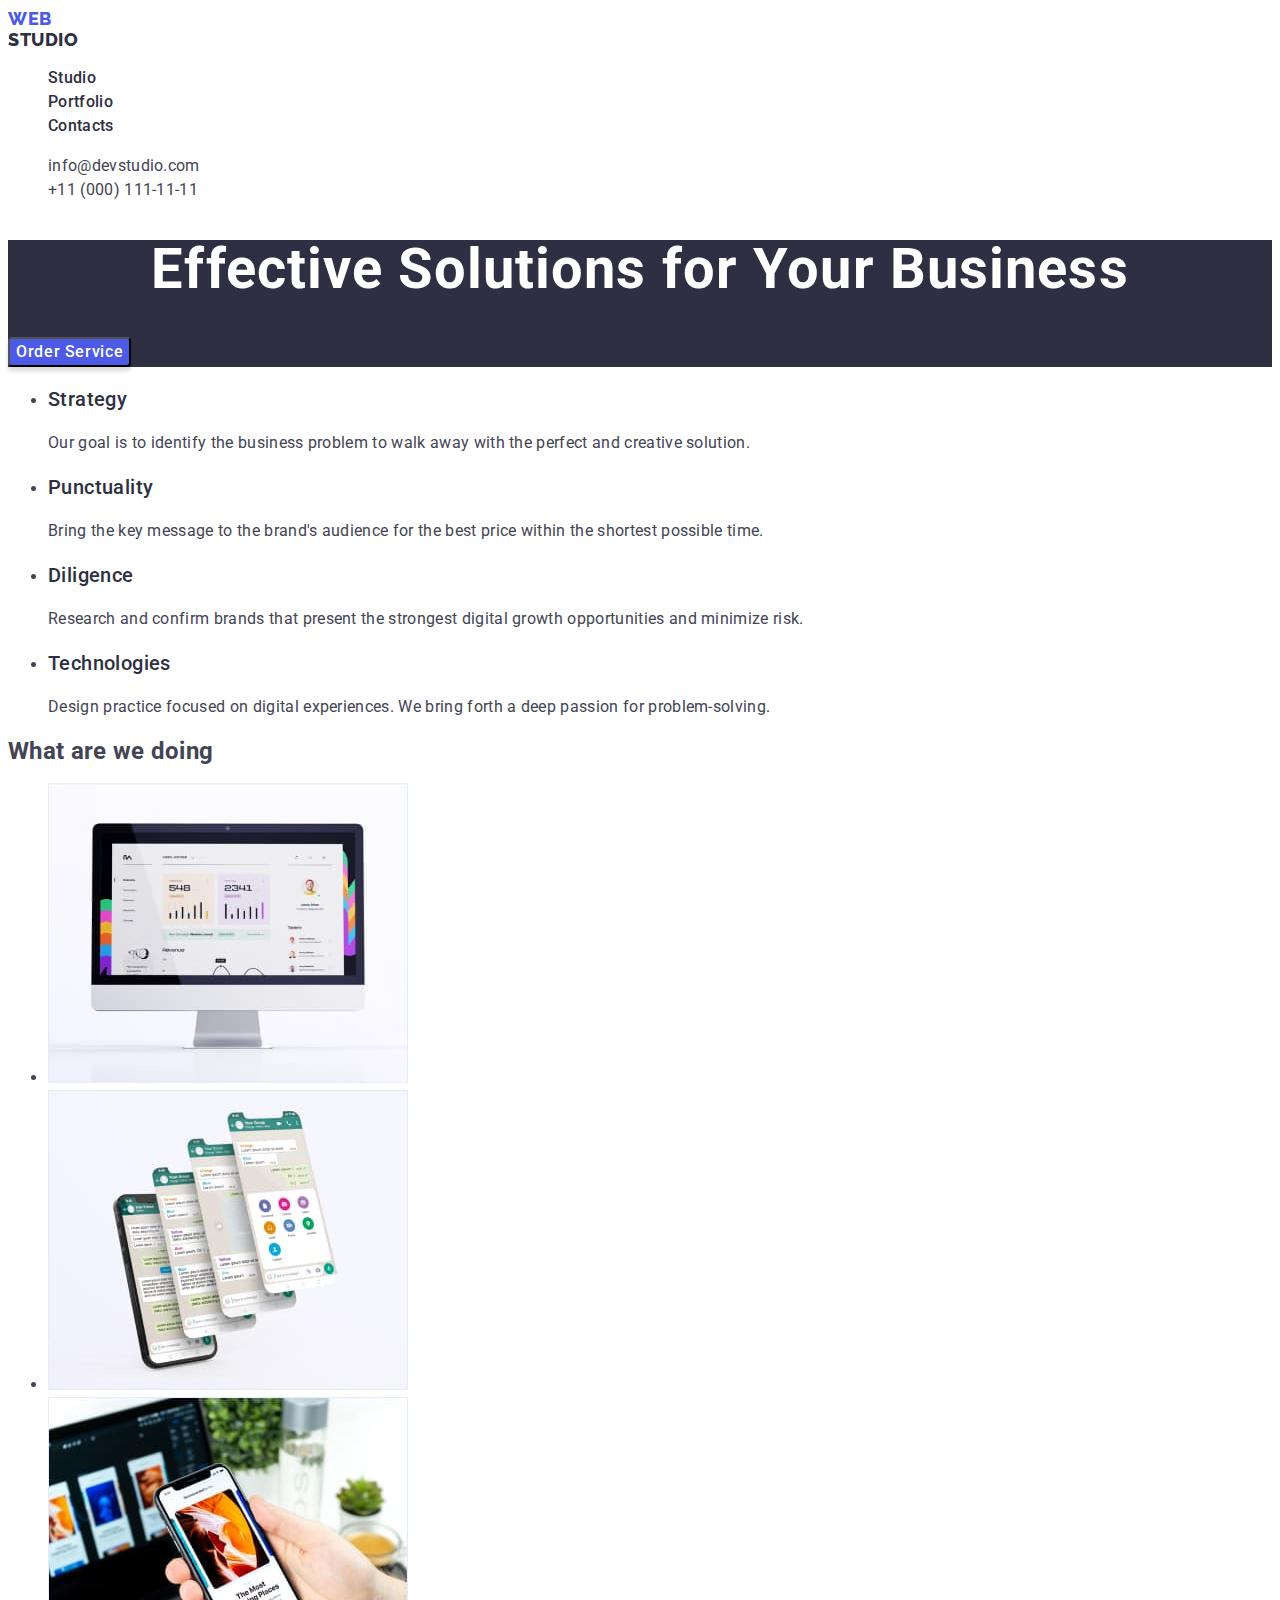
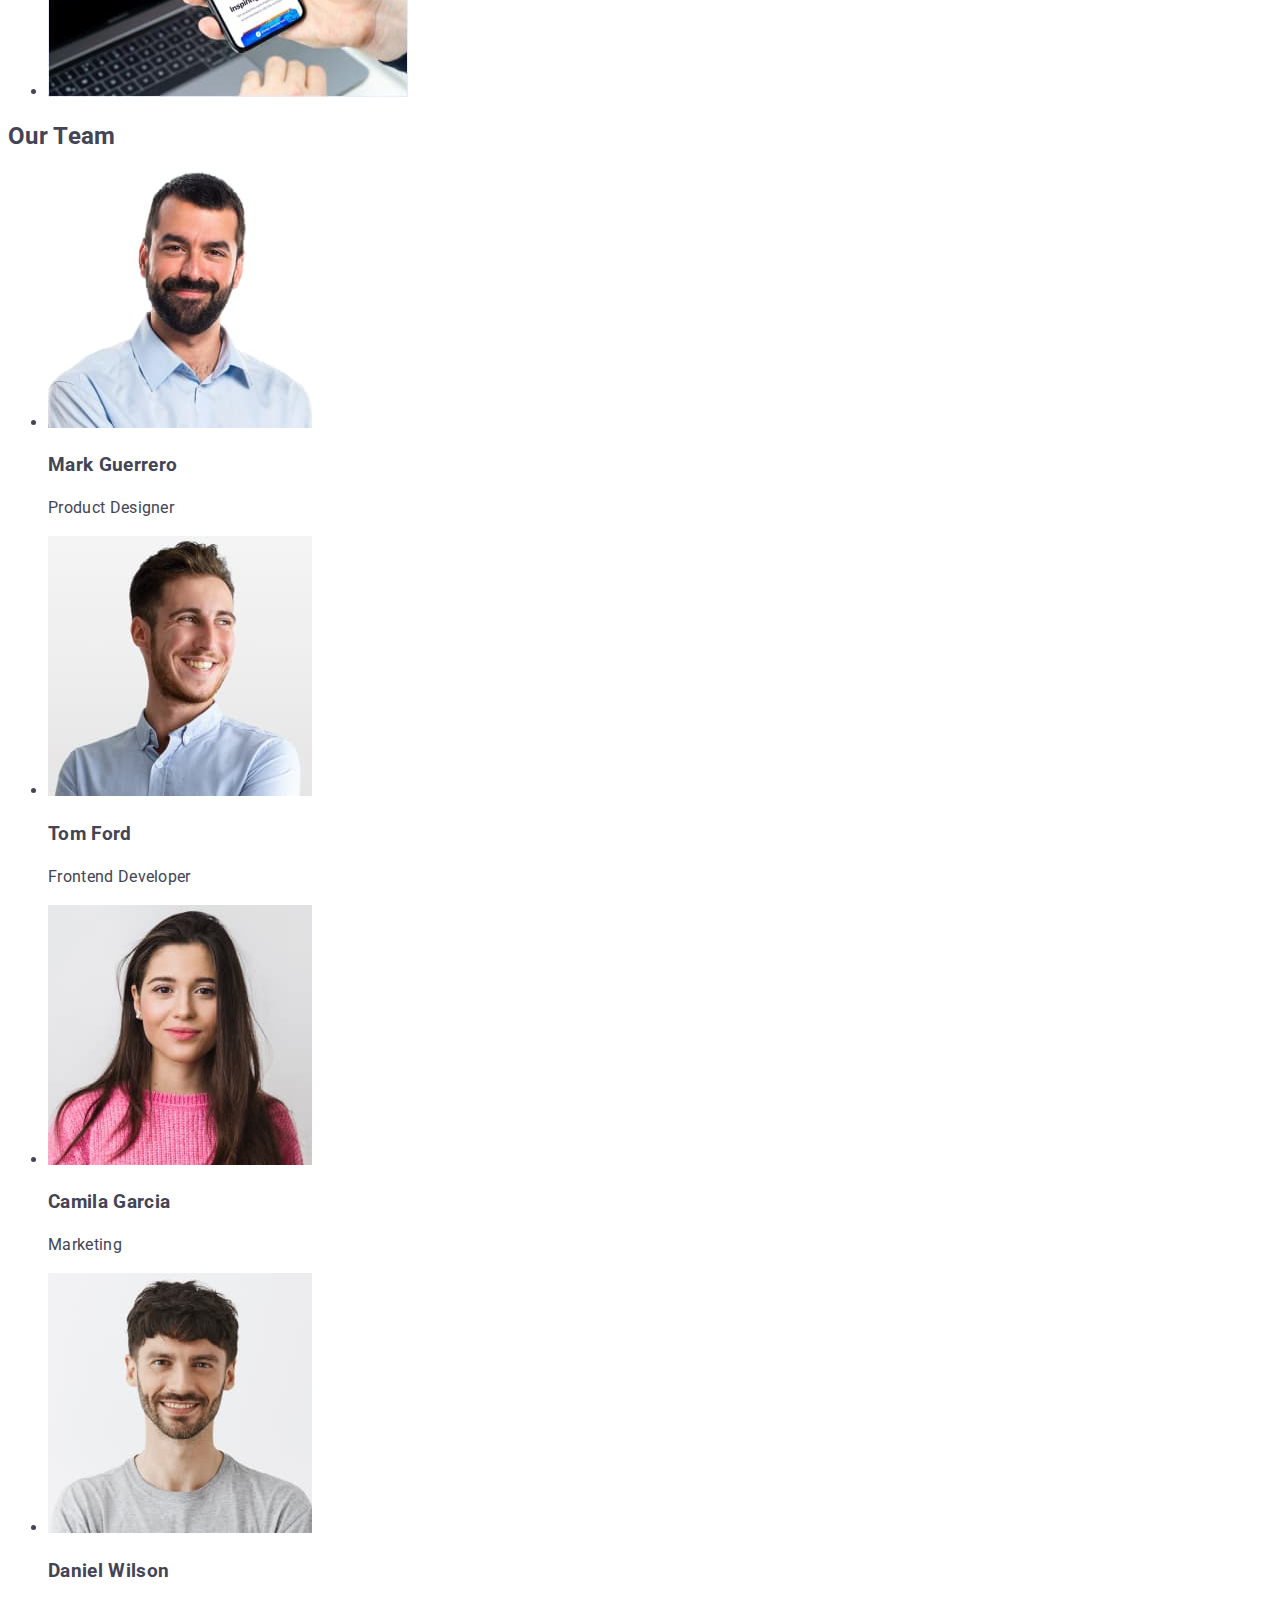
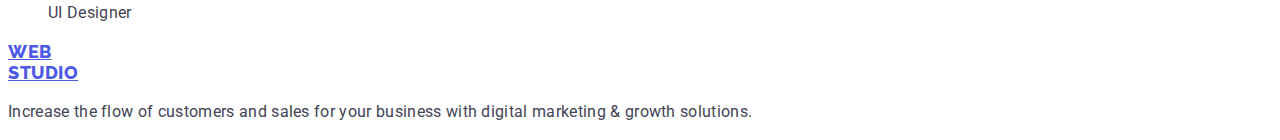
==== index.html @ eff8736c "add css" ====
<!DOCTYPE html>
<html lang="en">
  <head>
    <meta charset="UTF-8" />
    <meta http-equiv="X-UA-Compatible" content="IE=edge" />
    <meta name="viewport" content="width=device-width, initial-scale=1.0" />
    <link rel="preconnect" href="https://fonts.googleapis.com" />
    <link rel="preconnect" href="https://fonts.gstatic.com" crossorigin />
    <link rel="preconnect" href="https://fonts.googleapis.com" />
    <link rel="preconnect" href="https://fonts.gstatic.com" crossorigin />
    <link
      href="https://fonts.googleapis.com/css2?family=Raleway:wght@800&family=Roboto:wght@400;500;700;900&display=swap"
      rel="stylesheet"
    />
    <link rel="stylesheet" href="./css/styles.css" />
    <title>WebStudio</title>
  </head>

  <body>
    <header>
      <nav class="header-nav">
        <a class="header-logo-web link" href="./index.html"
          >Web<span class="header-logo-studio">Studio</span></a
        >

        <ul class="list">
          <li>
            <a class="header-nav-link current link" href="./index.html">Studio</a>
          </li>
          <li>
            <a class="header-nav-link link" href="./portfolio.html">Portfolio </a>
          </li>
          <li><a class="header-nav-link link" href="">Contacts </a></li>
        </ul>
      </nav>

      <address class="header-addres">
        <ul class="list">
          <li>
            <a class="header-addres-link link" href="mailto:info@devstudio.com"
              >info@devstudio.com</a
            >
          </li>

          <li>
            <a class="header-addres-link link" href="tel:+110001111111"
              >+11 (000) 111-11-11</a
            >
          </li>
        </ul>
      </address>
    </header>

    <main>
      <section class="hero list">
        <h1 class="hero-title">Effective Solutions for Your Business</h1>
        <button class="hero-button" type="button" name="show_more">
          Order Service
        </button>
      </section>

      <section class="main-features list">
        <h2 class="visually-hidden">Features</h2>
        <ul>
          <li>
            <h3 class="main-features-title">Strategy</h3>
            <p class="main-features-text">
              Our goal is to identify the business problem to walk away with the
              perfect and creative solution.
            </p>
          </li>

          <li>
            <h3 class="main-features-title">Punctuality</h3>
            <p class="main-features-text">
              Bring the key message to the brand's audience for the best price
              within the shortest possible time.
            </p>
          </li>

          <li>
            <h3 class="main-features-title">Diligence</h3>
            <p class="main-features-text">
              Research and confirm brands that present the strongest digital
              growth opportunities and minimize risk.
            </p>
          </li>

          <li>
            <h3 class="main-features-title">Technologies</h3>
            <p class="main-features-text">
              Design practice focused on digital experiences. We bring forth a
              deep passion for problem-solving.
            </p>
          </li>
        </ul>
      </section>

      <section class="main-what list">
        <h2 class="teg-pades">What are we doing</h2>
        <ul>
          <li>
            <img
              src="./images/desktop.jpg"
              alt="Correct display of the site on the computer"
              width="360"
              height="300"
            />
          </li>

          <li>
            <img
              src="./images/mobile.jpg"
              alt="Correct display of the site on a mobile device"
              width="360"
              height="300"
            />
          </li>

          <li>
            <img
              src="./images/desktop-mobile.jpg"
              alt="Interaction of a computer with a mobile device"
              width="360"
              height="300"
            />
          </li>
        </ul>
      </section>

      <section class="main-team list">
        <h2 class="teg-pages">Our Team</h2>
        <ul>
          <li>
            <img
              src="./images/mark-guerrero.jpg"
              alt="photo by Mark Guerrero"
              width="264"
              height="260"
            />
            <h3 class="main-team-title">Mark Guerrero</h3>
            <p>Product Designer</p>
          </li>

          <li>
            <img
              src="./images/tom-ford.jpg"
              alt="photo by Tom Ford"
              width="264"
              height="260"
            />
            <h3 class="main-team-title">Tom Ford</h3>
            <p>Frontend Developer</p>
          </li>

          <li>
            <img
              src="./images/camila-garcia.jpg"
              alt="photo by Camila Garcia"
              width="264"
              height="260"
            />
            <h3 class="main-team-title">Camila Garcia</h3>
            <p>Marketing</p>
          </li>

          <li>
            <img
              src="./images/daniel-wilson.jpg"
              alt="photo by Daniel Wilson"
              width="264"
              height="260"
            />
            <h3 class="main-team-title">Daniel Wilson</h3>
            <p>UI Designer</p>
          </li>
        </ul>
      </section>
    </main>

    <footer class="footer">
      <a class="footer-logo-web" href="./index.html"
        >Web<span class="footer-logo-studio">Studio</span></a
      >

      <p class="footer-text">
        Increase the flow of customers and sales for your business with digital
        marketing & growth solutions.
      </p>
    </footer>
  </body>
</html>
---- css/styles.css ----
:root {
  --primary-Brand: #4d5ae5;
  --pressed-state: #404bbf;
  --dark: #2e2f42;
  --success: #31d0aa;
  --text: #434455;
  --subtle-Text: #8e8f99;
  --accent: #e7e9fc;
  --light: #f4f4fd;
  --white-background: #ffffff;
  --modal-background: #fcfcfc;

  --primary-font: "Roboto", sans-serif;
  --secondary-font: "Raleway", sans-serif;
}

body {
  color: var(--text, #434455);
  background-color: var(--white-background);

  font-size: 16px;
  font-family: var(--primary-font);
  font-style: normal;
  font-weight: 400;
  line-height: 24px;
  letter-spacing: 0.32px;
}

.visually-hidden {
  position: absolute;
  white-space: nowrap;
  width: 1px;
  height: 1px;
  overflow: hidden;
  border: 0;
  padding: 0;
  clip: rect(0 0 0 0);
  clip-path: inset(50%);
  margin: -1px;
}

.header-logo-web,
.footer-logo-web {
  display: flex;
  width: 44px;
  flex-direction: column;
  justify-content: center;

  color: var(--primary-Brand, #4d5ae5);
  font-size: 18px;
  font-family: var(--secondary-font);
  font-style: normal;
  font-weight: 800;
  line-height: 1.17;
  letter-spacing: 0.54px;
  text-transform: uppercase;
}

.link {
  text-decoration: none;
}

.list {
  list-style: none;
  /* color: var(--dark, #2e2f42); */
}

/* .current {
  font-weight: 500;
  color: var(--dark);
} */

.header-logo-studio {
  /* display: flex; */
  width: 71px;
  /* flex-direction: column; */
  /* justify-content: center; */

  color: var(--dark, #2e2f42);
  /* font-size: 18px; */
  /* font-family: Raleway; */
  /* font-style: normal; */
  /* font-weight: 800; */
  /* line-height: 21px; */
  /* letter-spacing: 0.54px; */
  /* text-transform: uppercase; */
}

.header-nav-link {
  color: var(--dark, #2e2f42);
  font-weight: 500;
}

.link:hover,
.link:focus,
.hero-button:hover {
  color: var(--pressed-state, #404bbf);
}

.hero-button:hover,
.hero-button:focus {
  background-color: #404BBF;
}

.header-addres-link {
  font-style: normal;
  color: var(--text, #434455);
}

.hero {
  background: var(--dark, #2e2f42);
}

.hero-title {
  /* display: flex;
  width: 496px;
  flex-direction: column;
  flex-shrink: 0; */
  color: var(--white-background, #fff);
  /* text-align: center; */
  font-size: 56px;
  /* font-family: Roboto; */
  font-style: normal;
  font-weight: 700;
  line-height: 1.07;
  letter-spacing: 0.02em;
  text-align: center;
}

.hero-button {
  border-radius: 4px;
  background: var(--primary-Brand, #4d5ae5);
  box-shadow: 0px 4px 4px 0px rgba(0, 0, 0, 0.15);
  font-family: var(--primary-font);
  font-weight: 500;
  font-size: 16px;
  line-height: 1.5;
  letter-spacing: 0.04em;
  color: var(--white-background);
  background-color: var(--primary-Brand, #4D5AE5);
  cursor: pointer;
}

.main-features-title {
  font-weight: 500;
  font-size: 20px;
  line-height: 1.2;
  letter-spacing: 0.02em;
  color: var(--dark, #2e2f42);
}

.main-team{
  text-transform: capitalize;
}
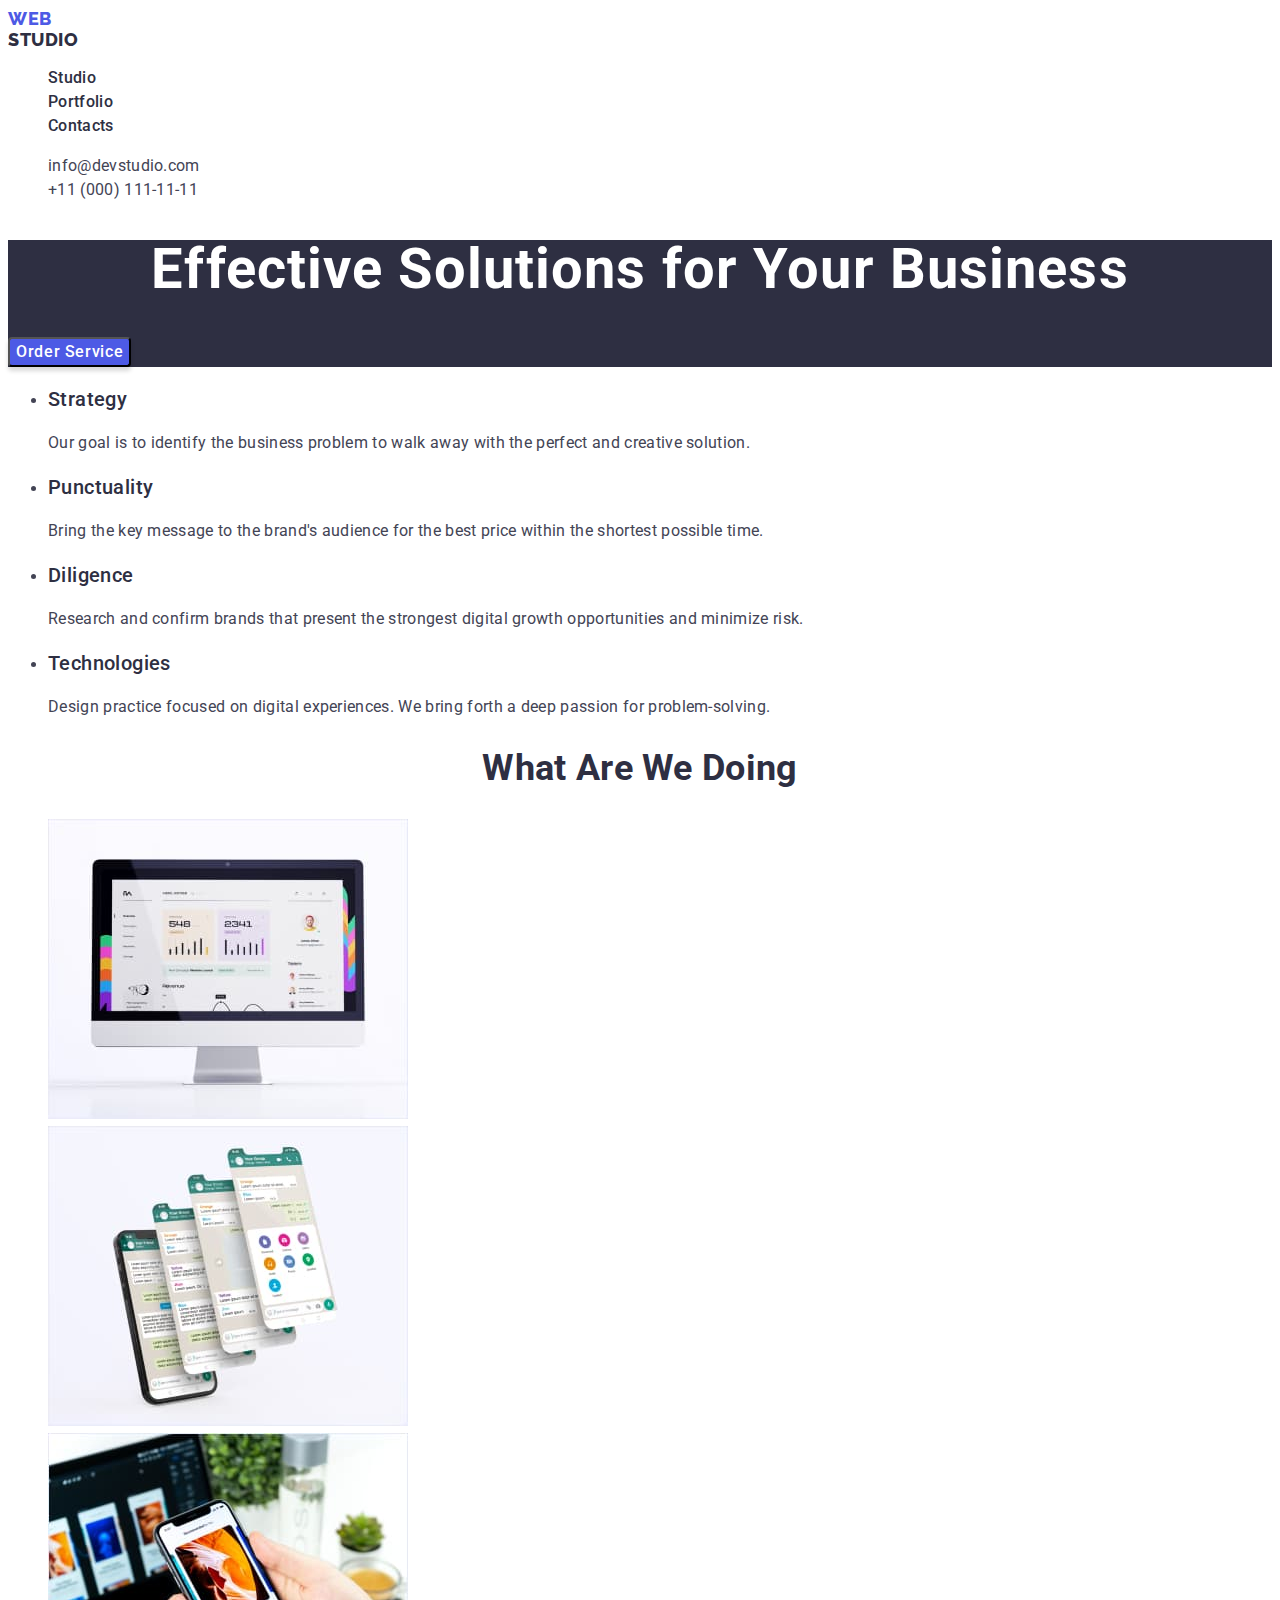
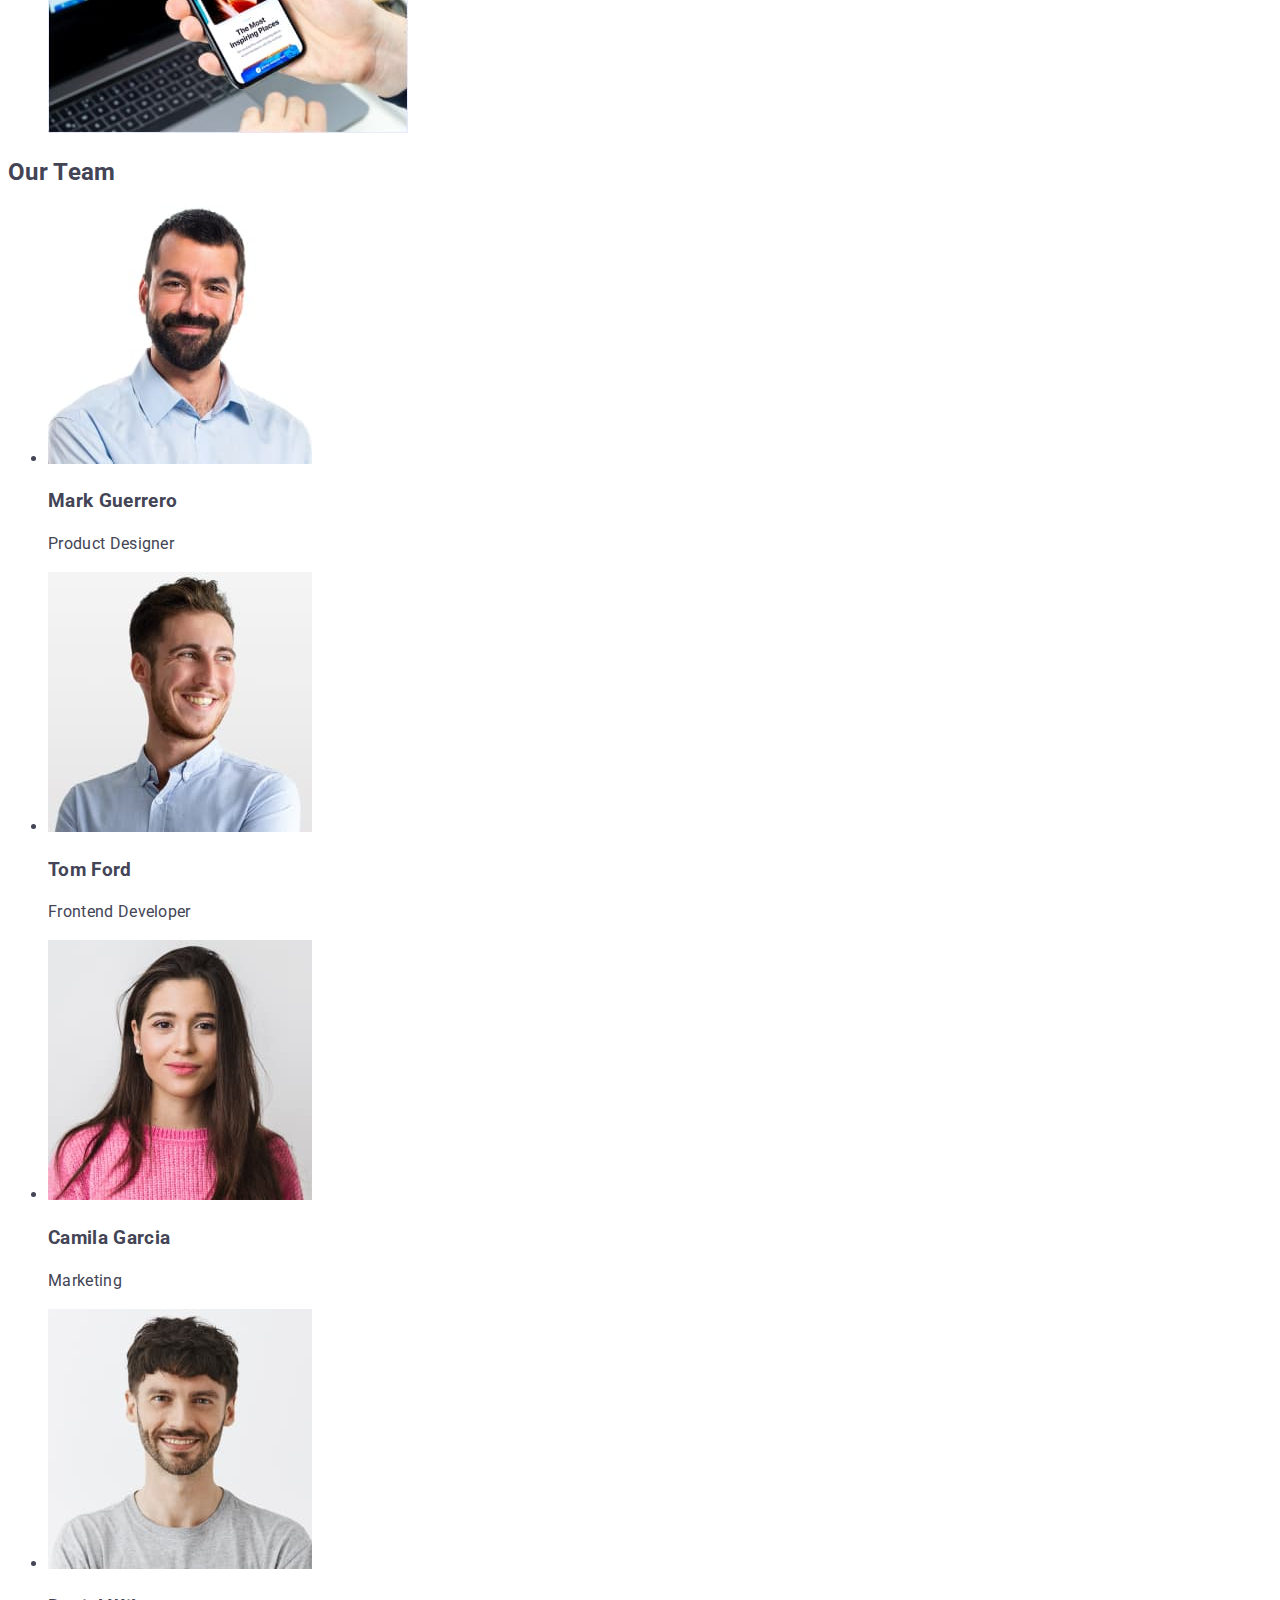
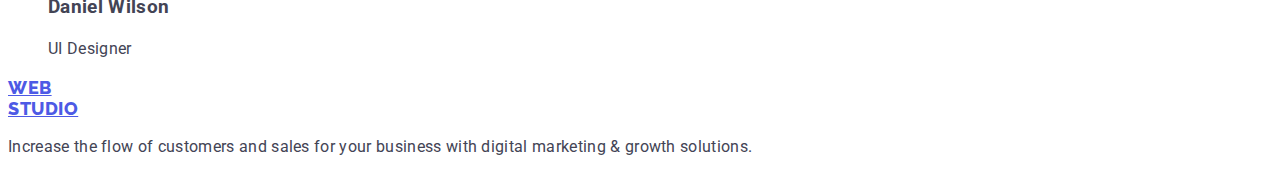
==== commit 9d085de2: "add css v.1" ====
--- a/index.html
+++ b/index.html
@@ -97,8 +97,8 @@
       </section>
 
       <section class="main-what list">
-        <h2 class="teg-pades">What are we doing</h2>
-        <ul>
+        <h2 class="main-what-teg-pades">What are we doing</h2>
+        <ul class="list">
           <li>
             <img
               src="./images/desktop.jpg"
--- a/css/styles.css
+++ b/css/styles.css
@@ -99,7 +99,7 @@
 
 .hero-button:hover,
 .hero-button:focus {
-  background-color: #404BBF;
+  background-color: #404bbf;
 }
 
 .header-addres-link {
@@ -137,7 +137,7 @@
   line-height: 1.5;
   letter-spacing: 0.04em;
   color: var(--white-background);
-  background-color: var(--primary-Brand, #4D5AE5);
+  background-color: var(--primary-Brand, #4d5ae5);
   cursor: pointer;
 }
 
@@ -149,6 +149,14 @@
   color: var(--dark, #2e2f42);
 }
 
-.main-team{
+.main-team {
   text-transform: capitalize;
-}+}
+
+.main-what-teg-pades {
+  font-size: 36px;
+  line-height: 1.11;
+  text-align: center;
+  text-transform: capitalize;
+  color: var(--dark, #2e2f42);
+}
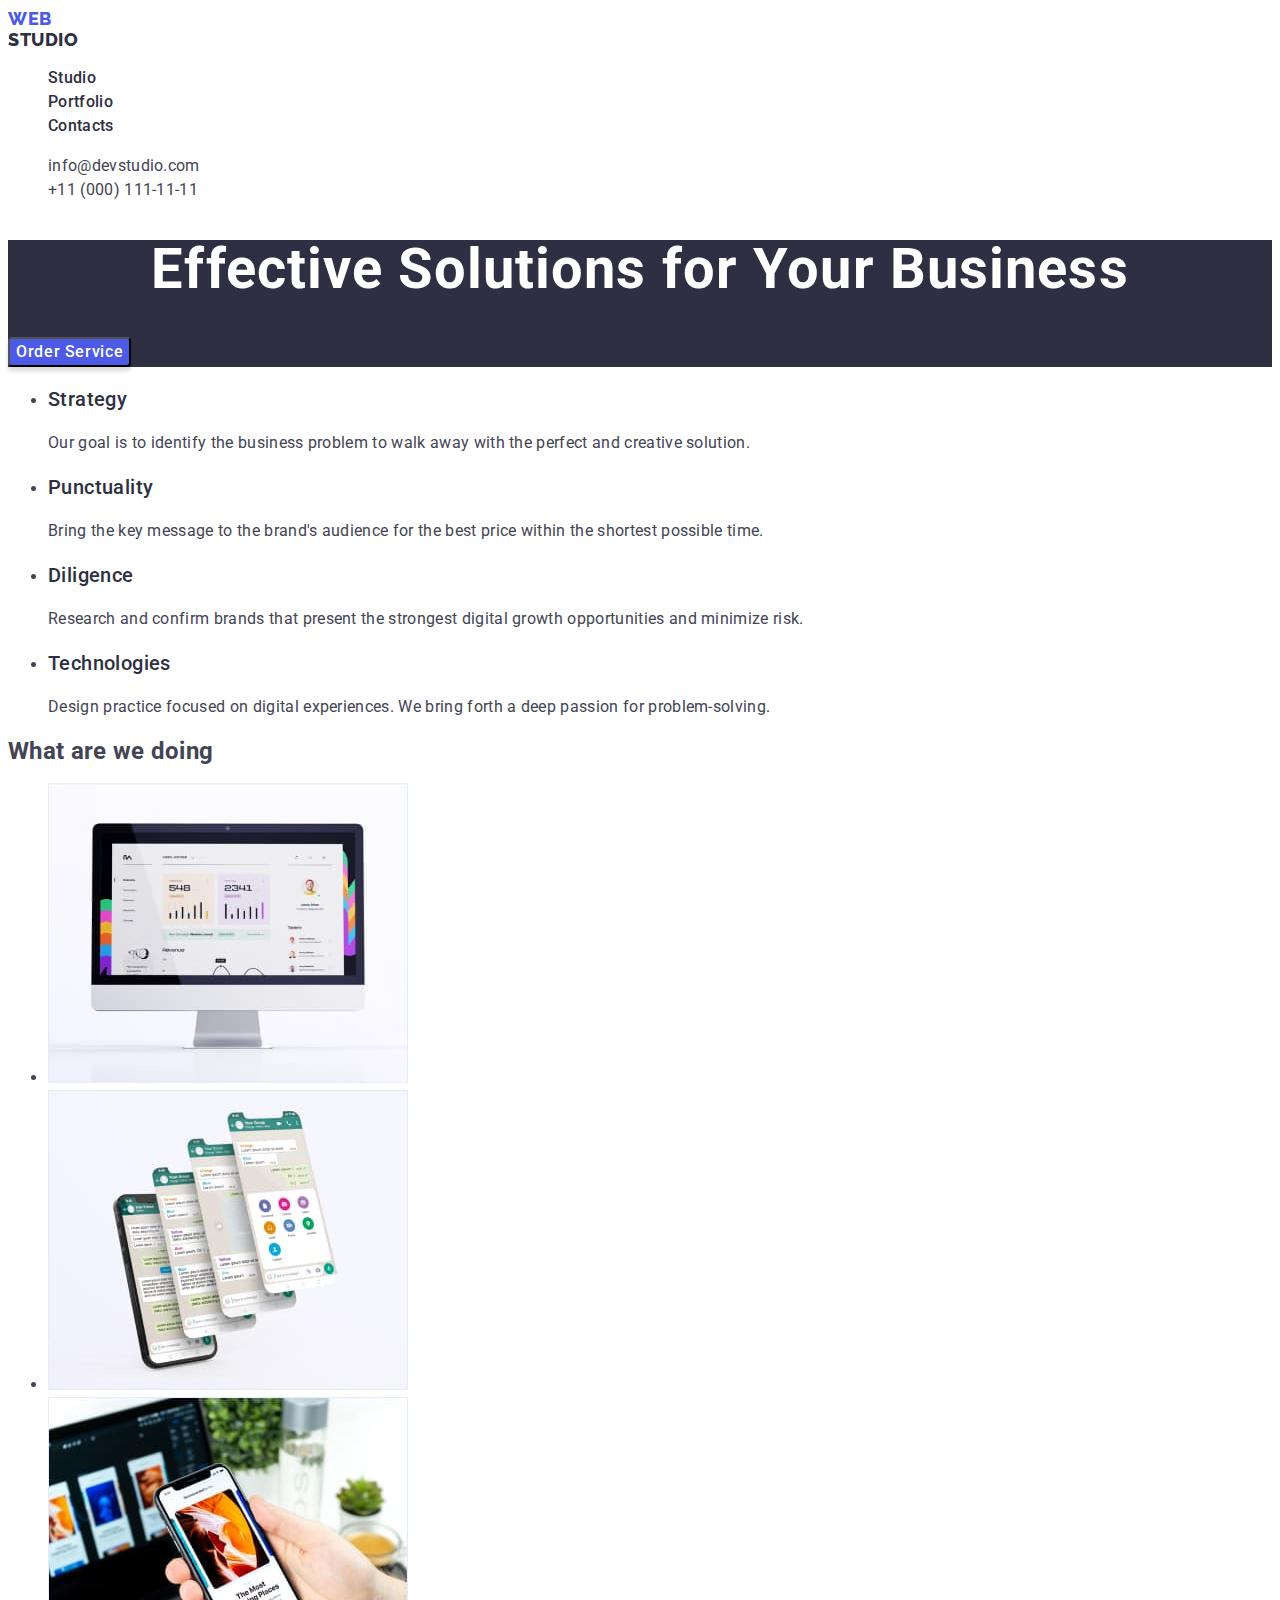
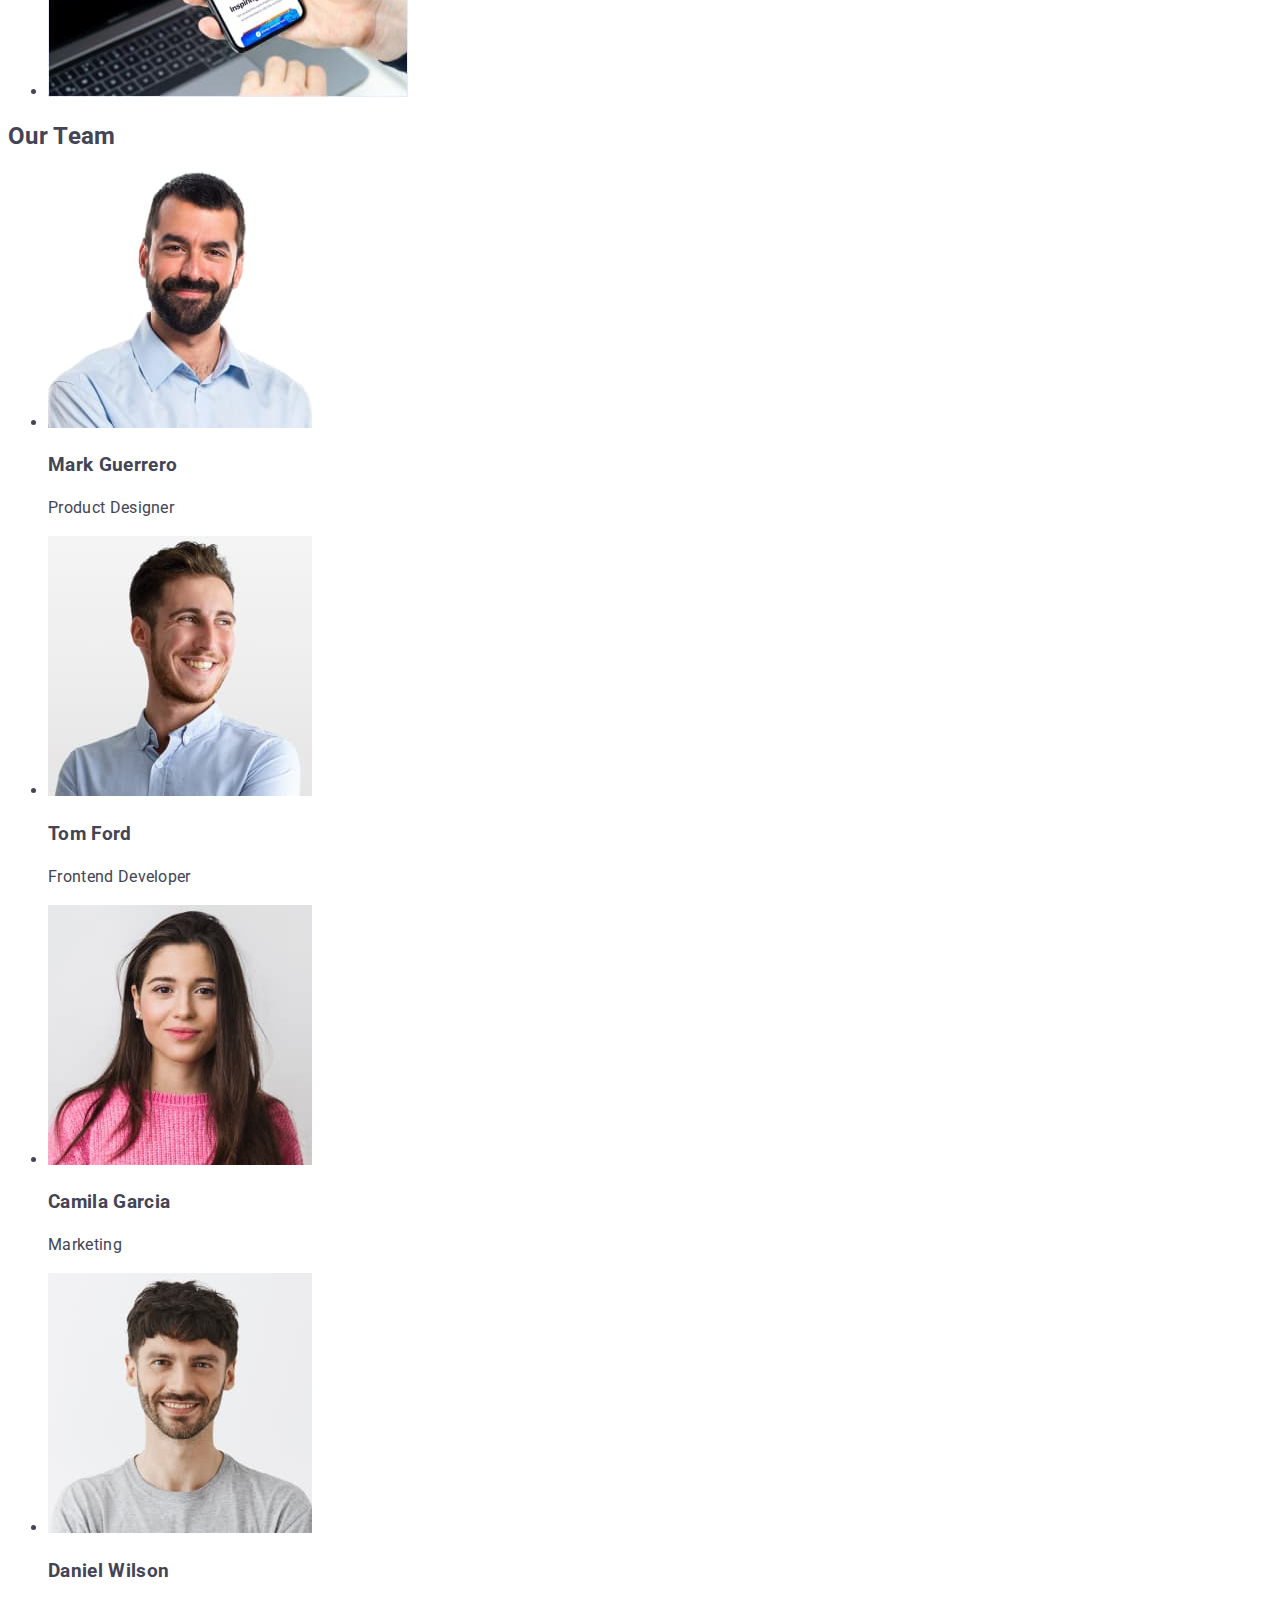
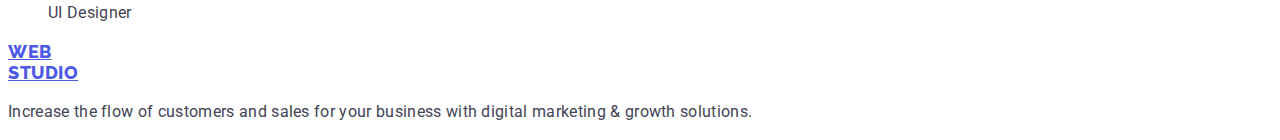
==== commit 578f5d3e: "edit css" ====
--- a/index.html
+++ b/index.html
@@ -97,8 +97,8 @@
       </section>
 
       <section class="main-what list">
-        <h2 class="main-what-teg-pades">What are we doing</h2>
-        <ul class="list">
+        <h2 class="teg-pades">What are we doing</h2>
+        <ul>
           <li>
             <img
               src="./images/desktop.jpg"
@@ -129,7 +129,7 @@
       </section>
 
       <section class="main-team list">
-        <h2 class="teg-pages">Our Team</h2>
+        <h2>Our Team</h2>
         <ul>
           <li>
             <img
--- a/css/styles.css
+++ b/css/styles.css
@@ -153,10 +153,10 @@
   text-transform: capitalize;
 }
 
-.main-what-teg-pades {
+/* .main-what-teg-pades {
   font-size: 36px;
   line-height: 1.11;
   text-align: center;
   text-transform: capitalize;
   color: var(--dark, #2e2f42);
-}
+} */
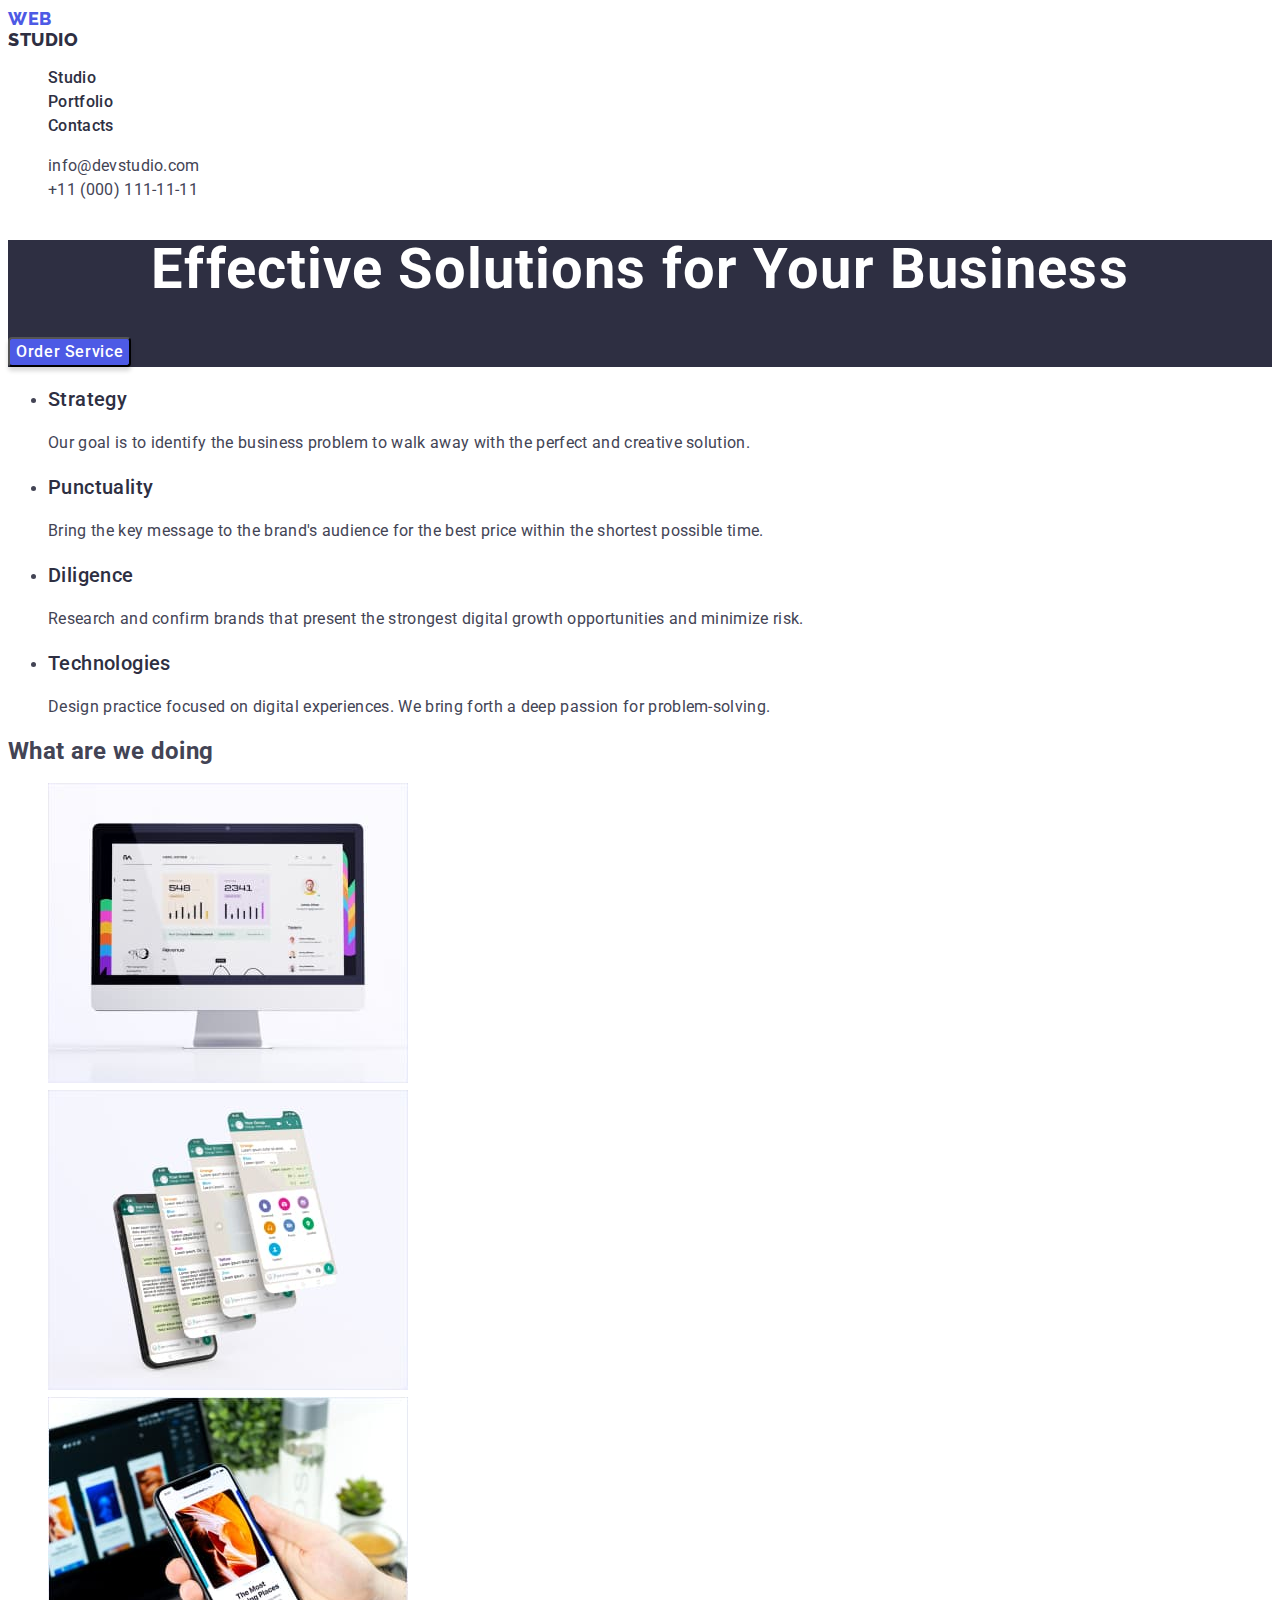
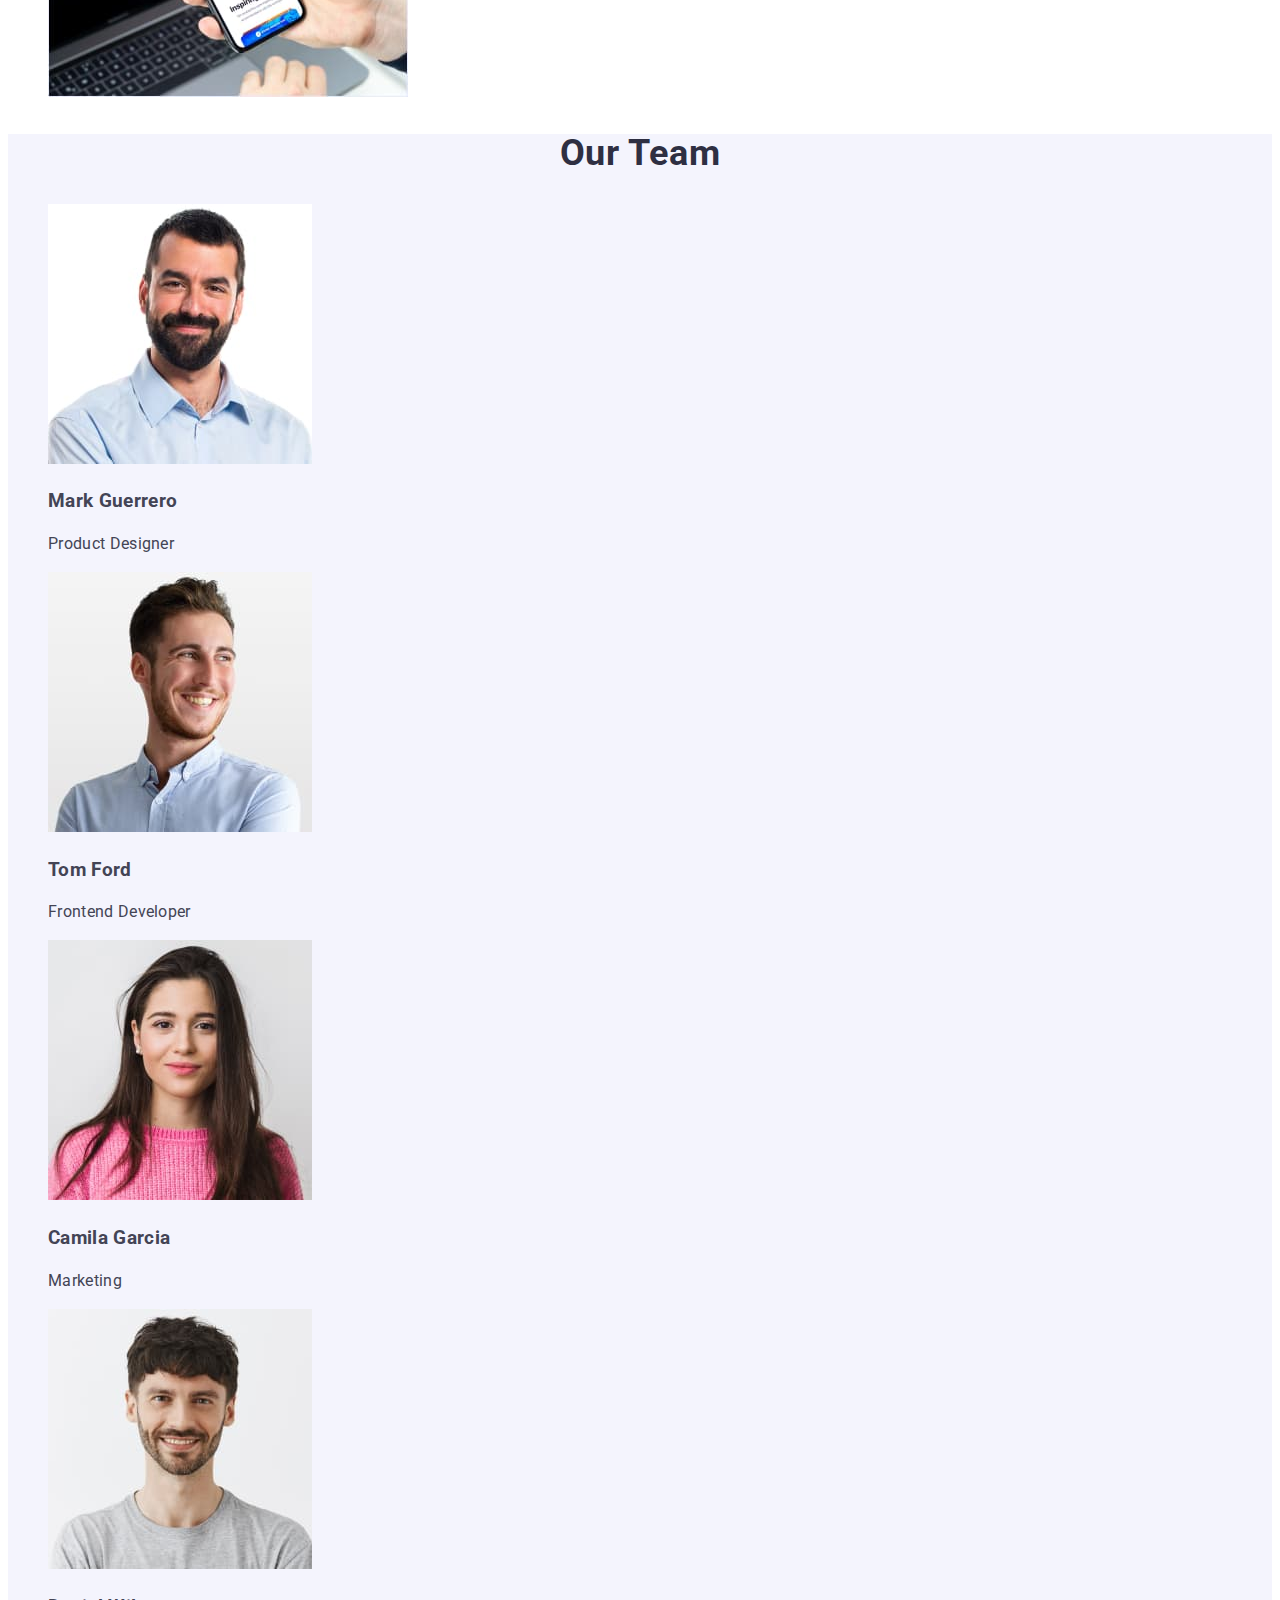
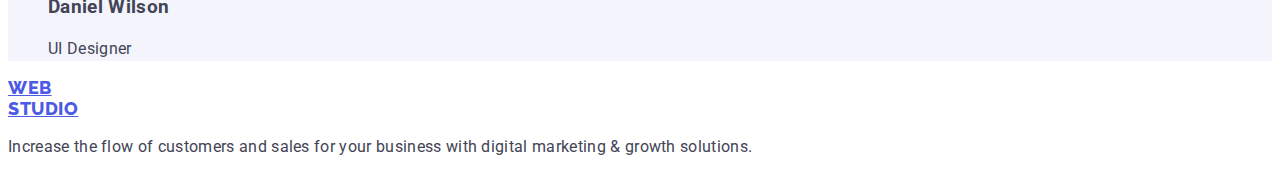
==== commit 2e260c5c: "add css" ====
--- a/index.html
+++ b/index.html
@@ -98,7 +98,7 @@
 
       <section class="main-what list">
         <h2 class="teg-pades">What are we doing</h2>
-        <ul>
+        <ul class="list">
           <li>
             <img
               src="./images/desktop.jpg"
@@ -129,8 +129,8 @@
       </section>
 
       <section class="main-team list">
-        <h2>Our Team</h2>
-        <ul>
+        <h2 class="main-team-pages">Our Team</h2>
+        <ul class="list">
           <li>
             <img
               src="./images/mark-guerrero.jpg"
--- a/css/styles.css
+++ b/css/styles.css
@@ -151,12 +151,13 @@
 
 .main-team {
   text-transform: capitalize;
-}
+  background-color: var(--light ,#F4F4FD);
+} 
 
-/* .main-what-teg-pades {
+.main-team-pages {
   font-size: 36px;
   line-height: 1.11;
   text-align: center;
-  text-transform: capitalize;
-  color: var(--dark, #2e2f42);
-} */
+  letter-spacing: 0.02em;
+  color: var(--dark , #2e2f42);
+}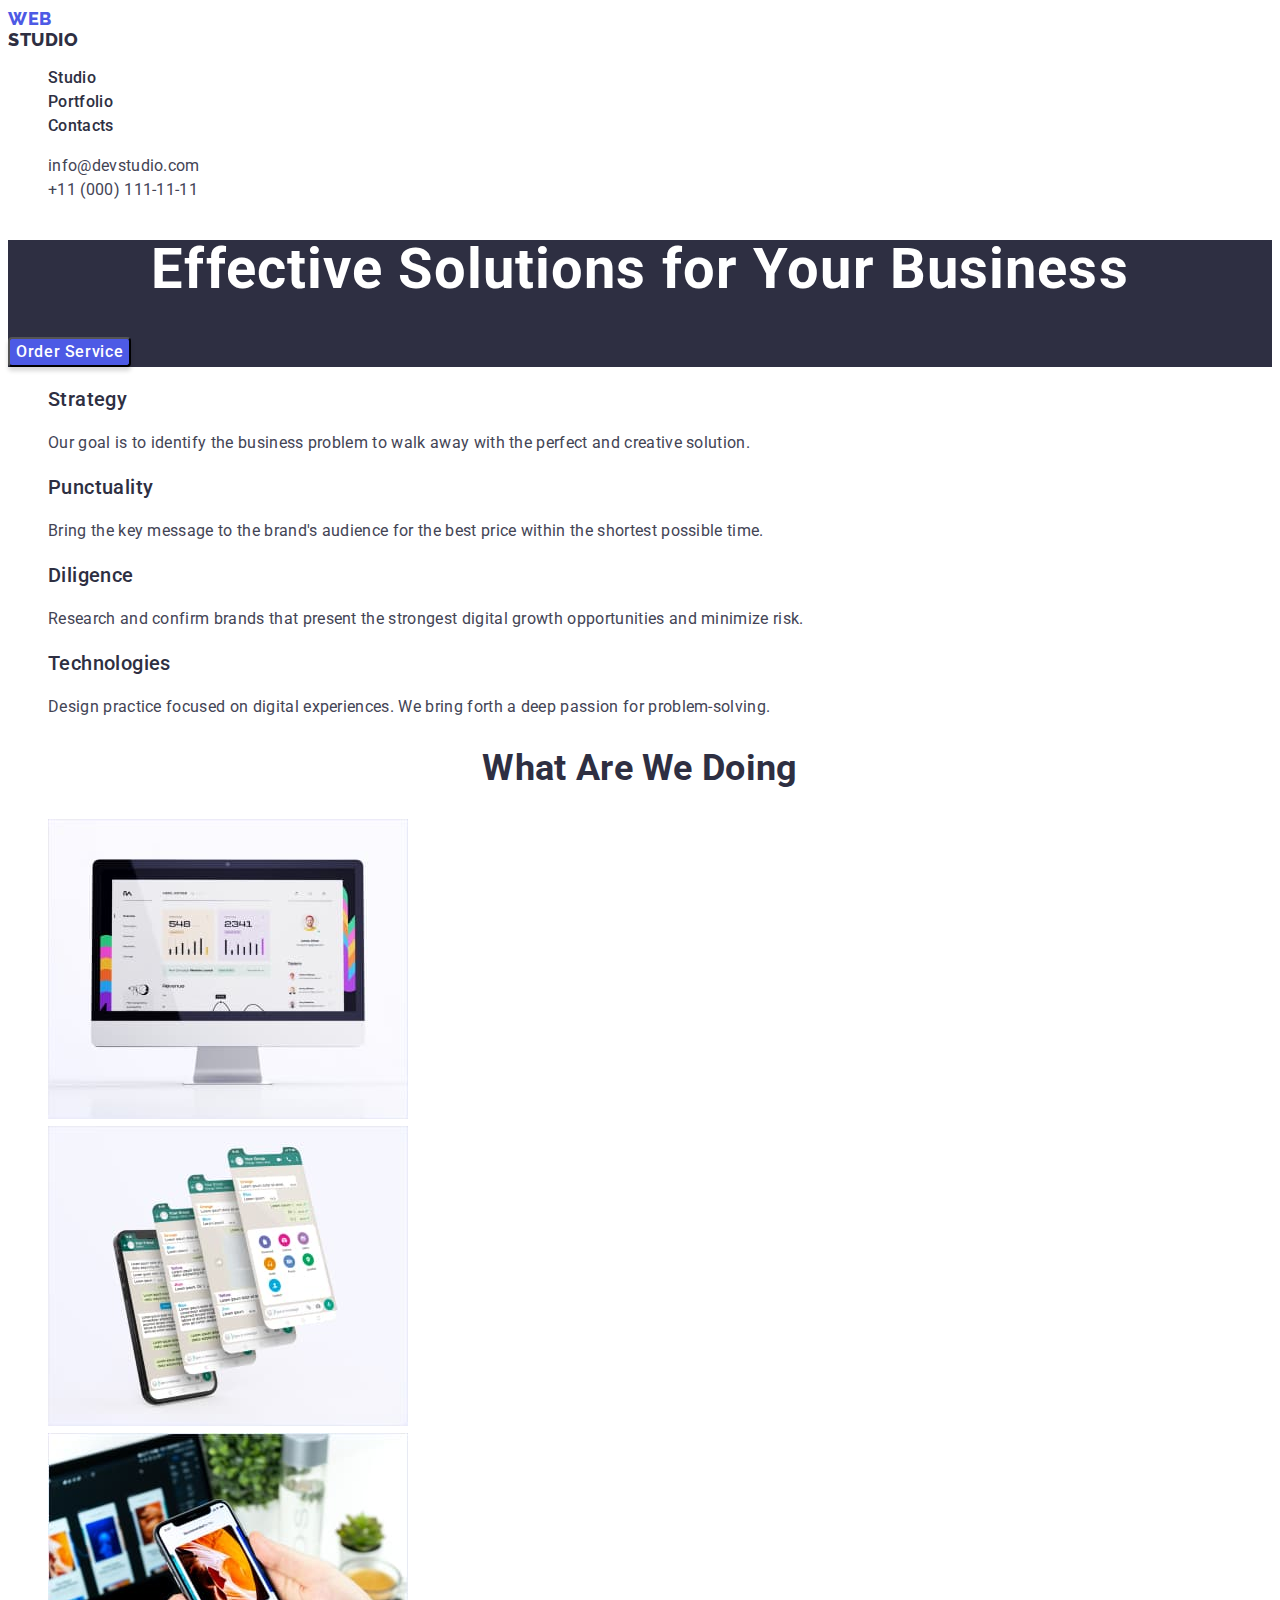
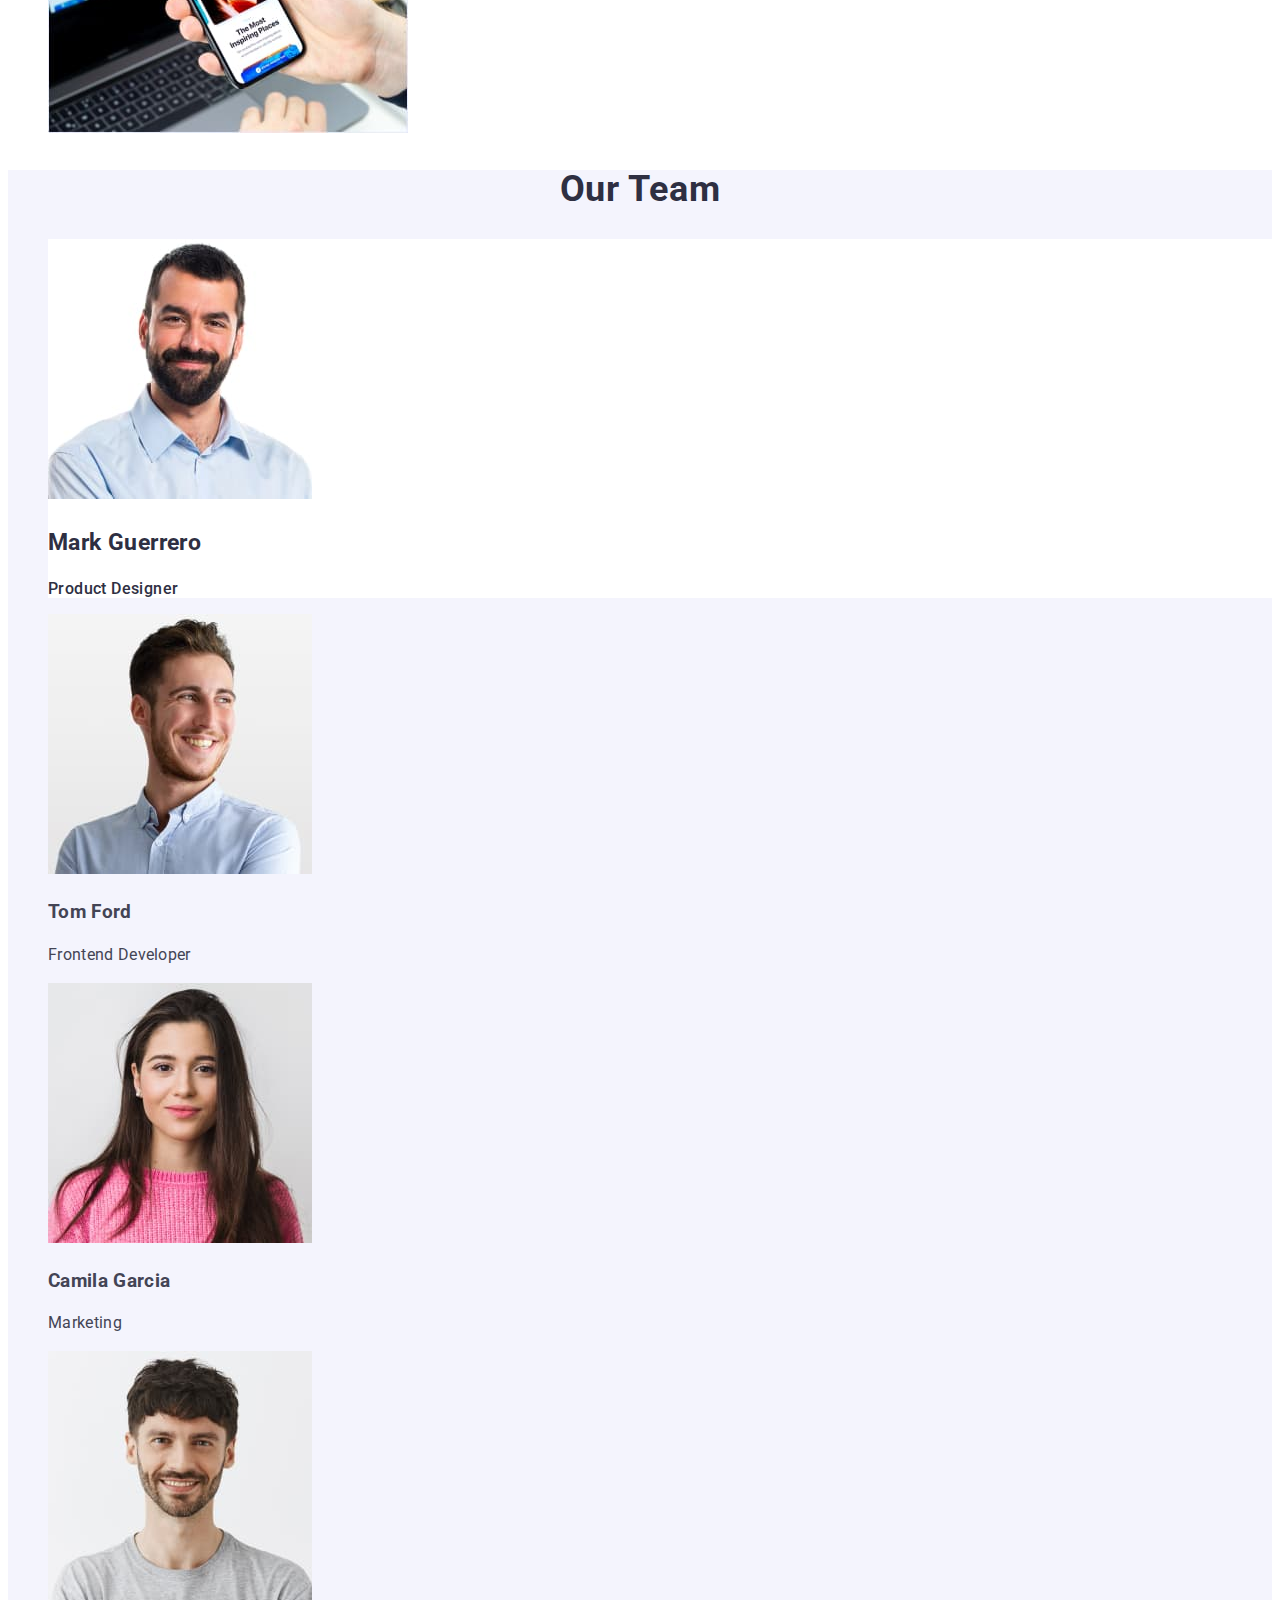
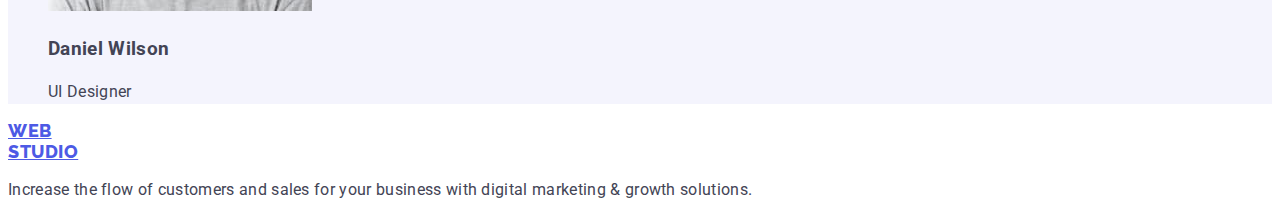
==== commit 99d9a7a3: "add css for index.html" ====
--- a/index.html
+++ b/index.html
@@ -61,7 +61,7 @@
 
       <section class="main-features list">
         <h2 class="visually-hidden">Features</h2>
-        <ul>
+        <ul class="list">
           <li>
             <h3 class="main-features-title">Strategy</h3>
             <p class="main-features-text">
@@ -97,7 +97,7 @@
       </section>
 
       <section class="main-what list">
-        <h2 class="teg-pades">What are we doing</h2>
+        <h2 class="main-teg-pades">What are we doing</h2>
         <ul class="list">
           <li>
             <img
@@ -131,7 +131,7 @@
       <section class="main-team list">
         <h2 class="main-team-pages">Our Team</h2>
         <ul class="list">
-          <li>
+          <li class="main-team-photo">
             <img
               src="./images/mark-guerrero.jpg"
               alt="photo by Mark Guerrero"
@@ -139,7 +139,7 @@
               height="260"
             />
             <h3 class="main-team-title">Mark Guerrero</h3>
-            <p>Product Designer</p>
+            <p class="main-team-text">Product Designer</p>
           </li>
 
           <li>
--- a/css/styles.css
+++ b/css/styles.css
@@ -149,6 +149,14 @@
   color: var(--dark, #2e2f42);
 }
 
+.main-teg-pades {
+  font-size: 36px;
+  line-height: 1.11;
+  text-align: center;
+  text-transform: capitalize;
+  color: var(--dark , #2e2f42);
+}
+
 .main-team {
   text-transform: capitalize;
   background-color: var(--light ,#F4F4FD);
@@ -160,4 +168,17 @@
   text-align: center;
   letter-spacing: 0.02em;
   color: var(--dark , #2e2f42);
+}
+
+.main-team-photo {
+  background-color: var(--white-background , #FFFFFF);
+  font-weight: 500;
+  font-size: 20px;
+  line-height: 1.2;
+  letter-spacing: 0.02em;
+  color: var(--dark , #2e2f42);
+}
+
+.main-team-text {
+  font-size: 16px;
 }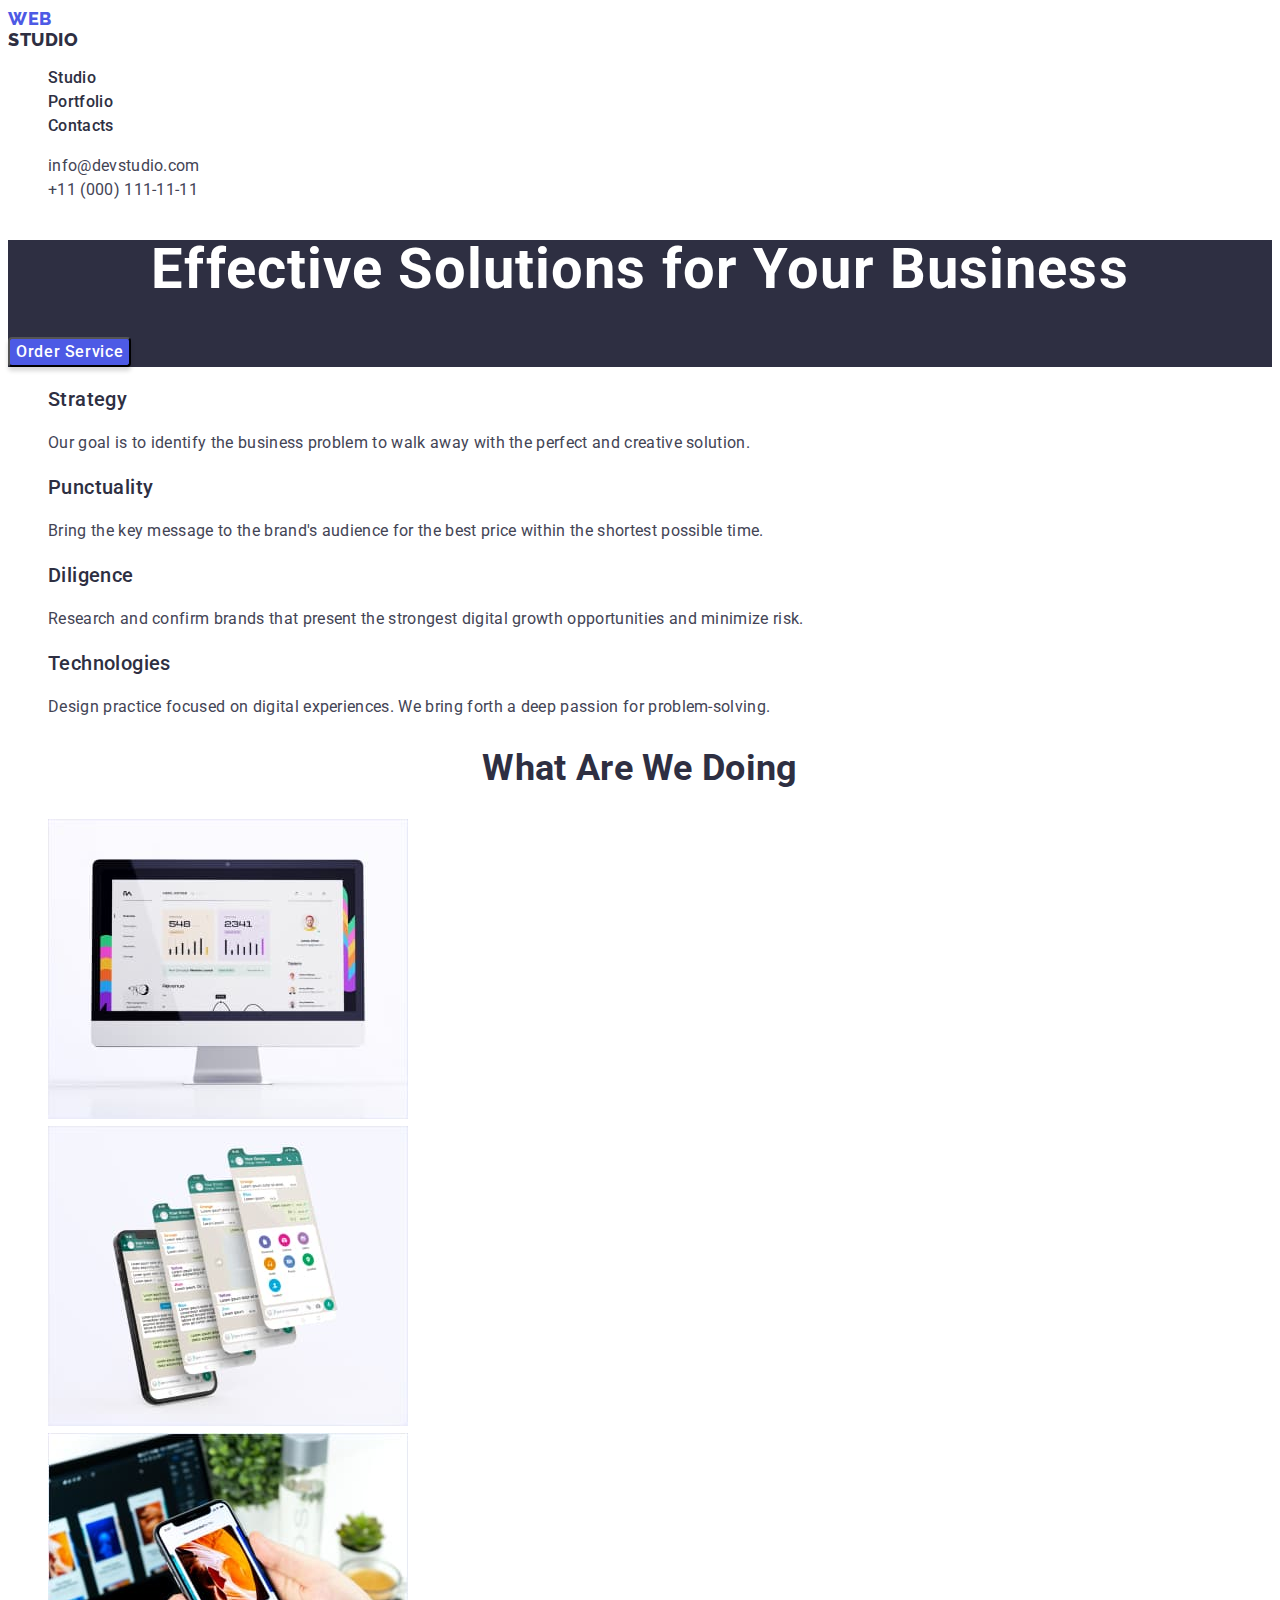
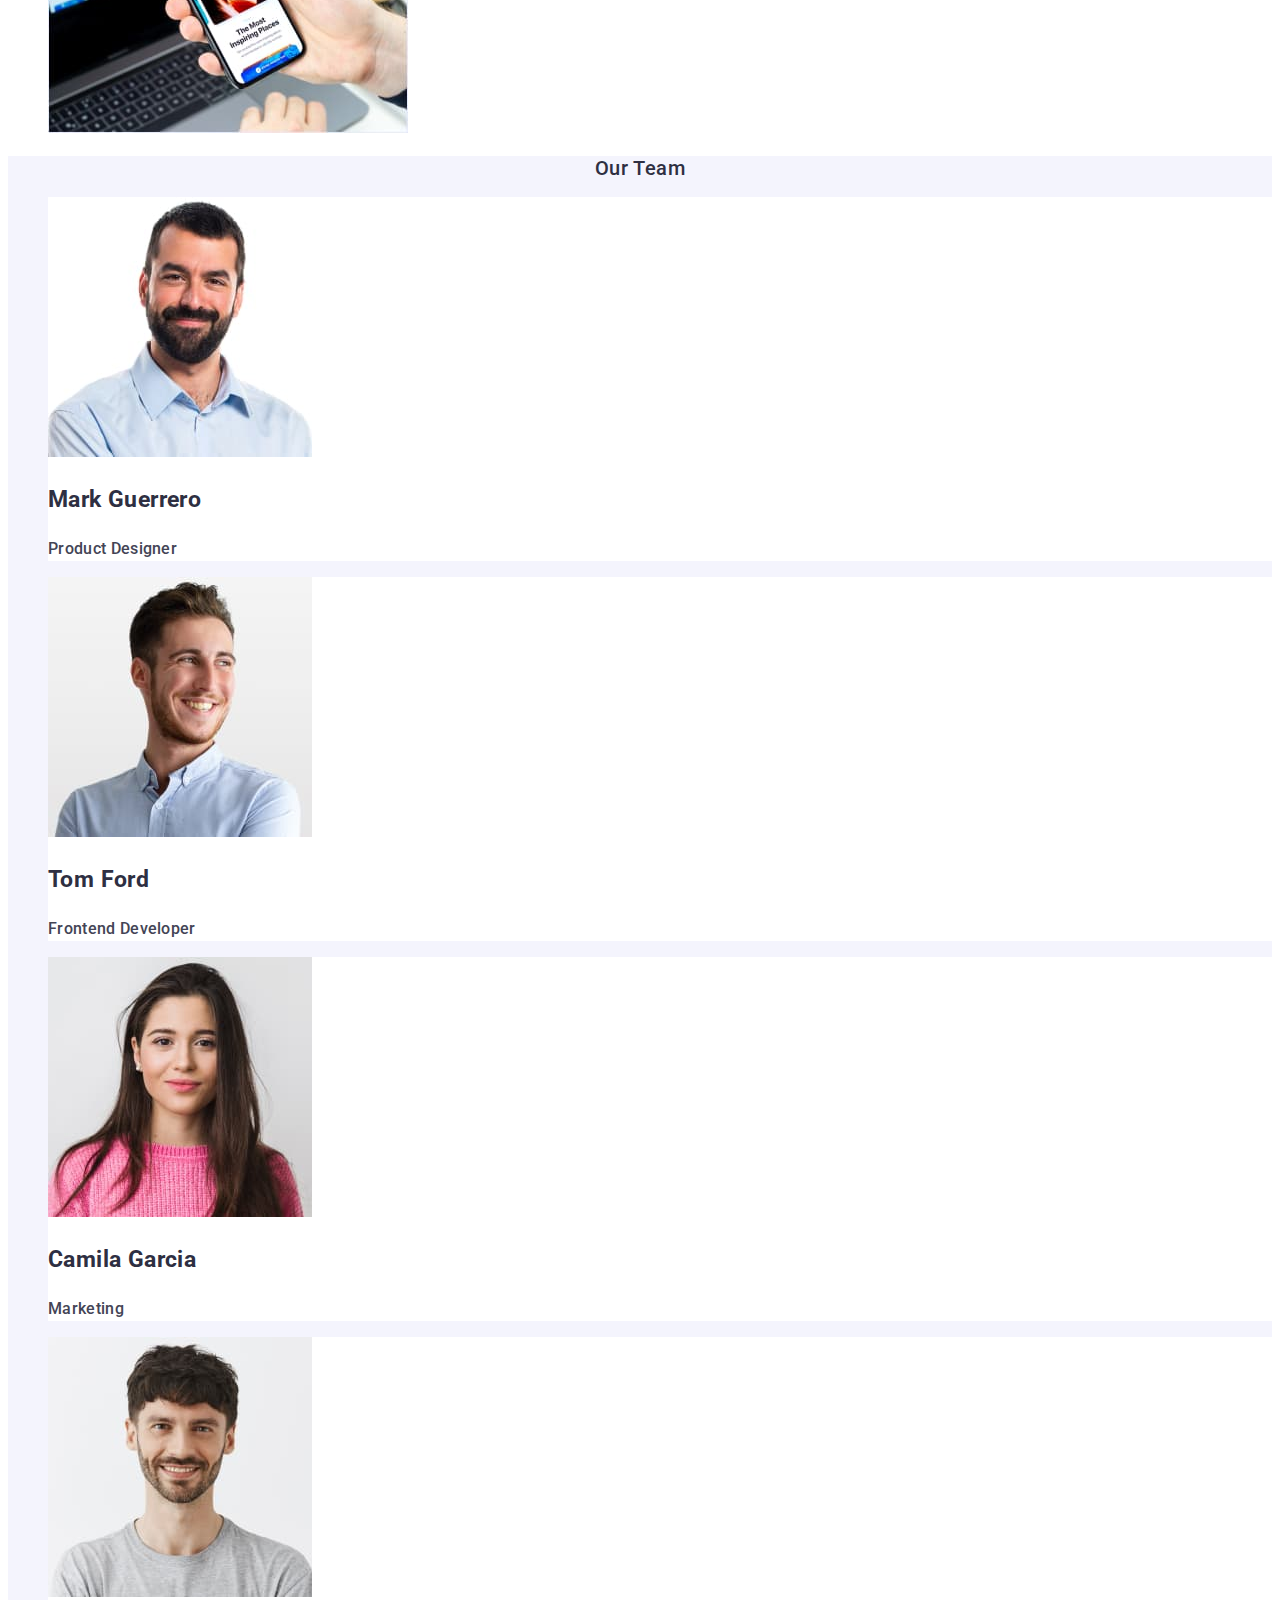
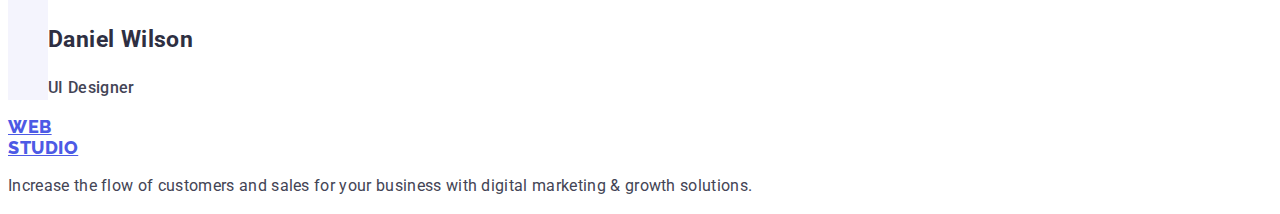
==== commit 3f79f09a: "add css for index.html main" ====
--- a/index.html
+++ b/index.html
@@ -142,7 +142,7 @@
             <p class="main-team-text">Product Designer</p>
           </li>
 
-          <li>
+          <li class="main-team-photo">
             <img
               src="./images/tom-ford.jpg"
               alt="photo by Tom Ford"
@@ -150,10 +150,10 @@
               height="260"
             />
             <h3 class="main-team-title">Tom Ford</h3>
-            <p>Frontend Developer</p>
+            <p class="main-team-text">Frontend Developer</p>
           </li>
 
-          <li>
+          <li class="main-team-photo">
             <img
               src="./images/camila-garcia.jpg"
               alt="photo by Camila Garcia"
@@ -161,10 +161,10 @@
               height="260"
             />
             <h3 class="main-team-title">Camila Garcia</h3>
-            <p>Marketing</p>
+            <p class="main-team-text">Marketing</p>
           </li>
 
-          <li>
+          <li class="main-team-photo">
             <img
               src="./images/daniel-wilson.jpg"
               alt="photo by Daniel Wilson"
@@ -172,7 +172,7 @@
               height="260"
             />
             <h3 class="main-team-title">Daniel Wilson</h3>
-            <p>UI Designer</p>
+            <p class="main-team-text">UI Designer</p>
           </li>
         </ul>
       </section>
--- a/css/styles.css
+++ b/css/styles.css
@@ -163,8 +163,9 @@
 } 
 
 .main-team-pages {
-  font-size: 36px;
-  line-height: 1.11;
+  font-weight: 500;
+  font-size: 20px;
+  line-height: 1.2;
   text-align: center;
   letter-spacing: 0.02em;
   color: var(--dark , #2e2f42);
@@ -181,4 +182,7 @@
 
 .main-team-text {
   font-size: 16px;
+  line-height: 1.5;
+  letter-spacing: 0.02em;
+  color: var(--text , #434455);
 }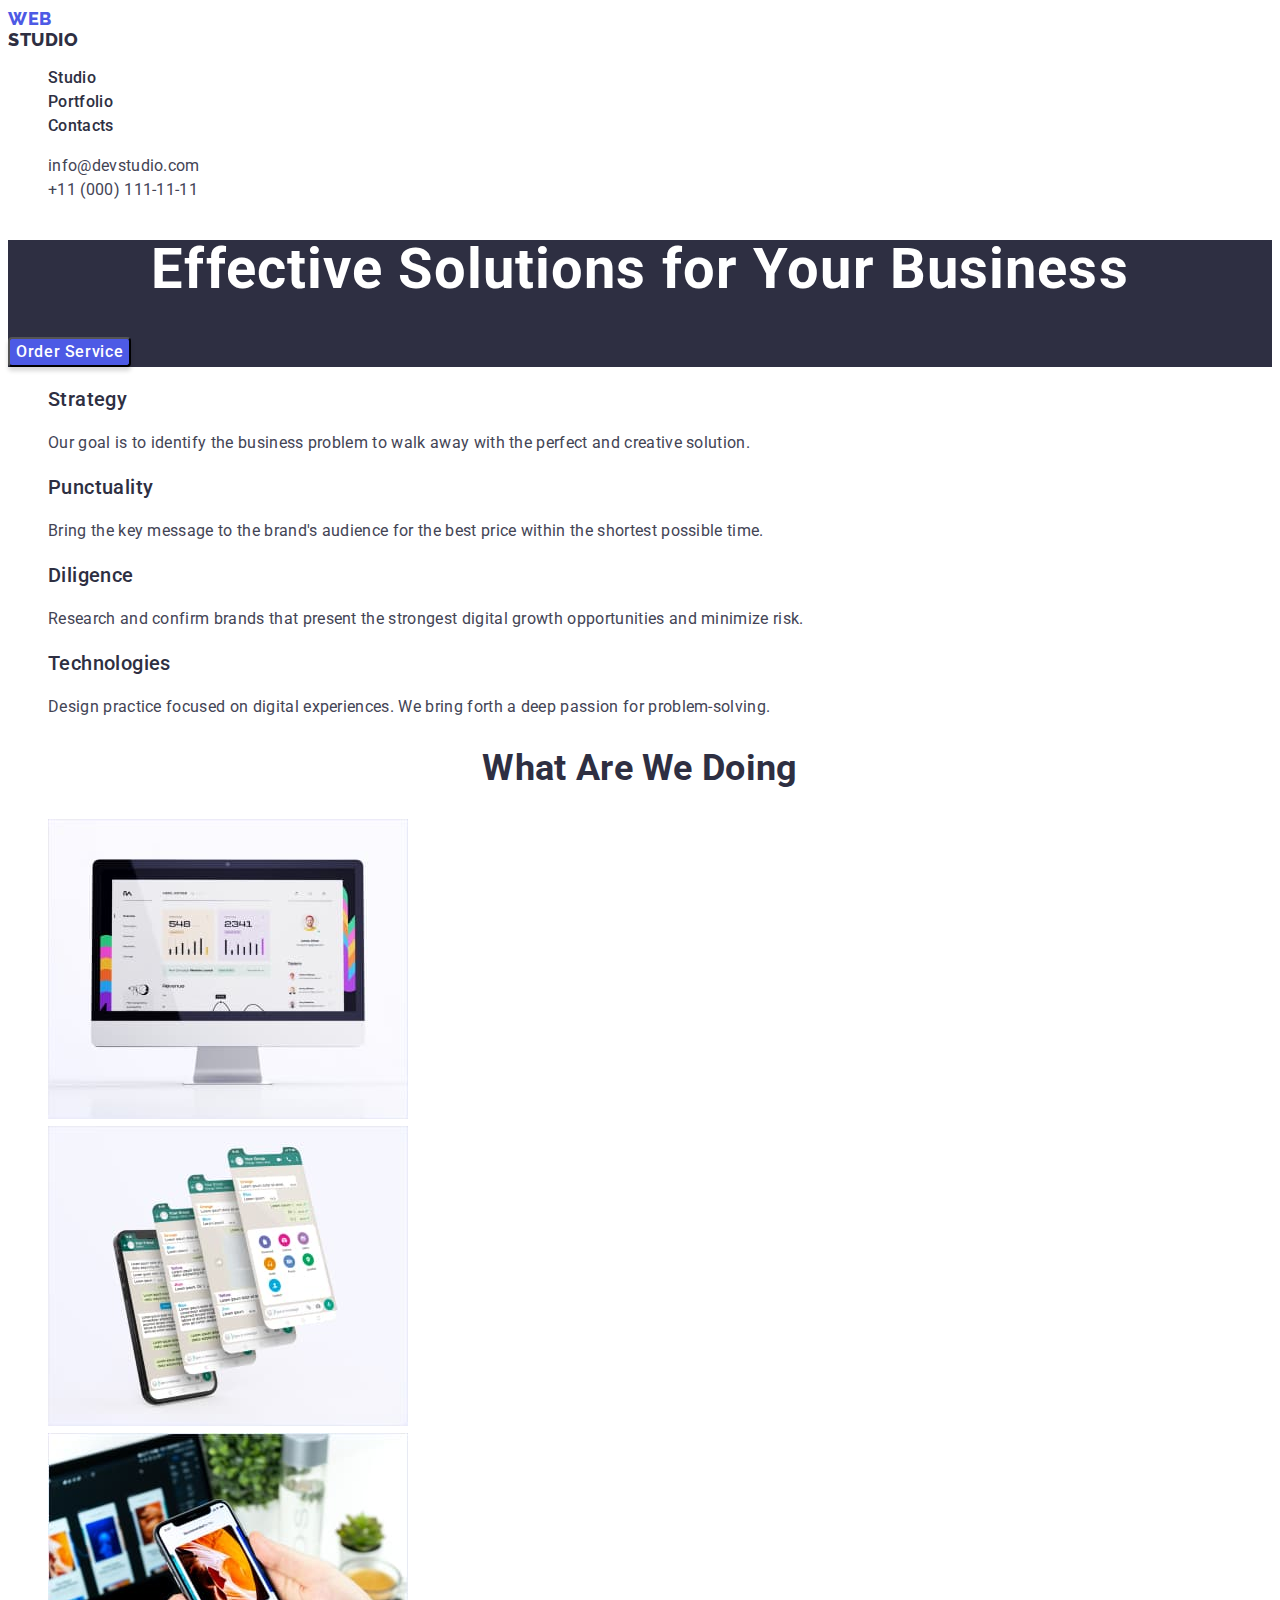
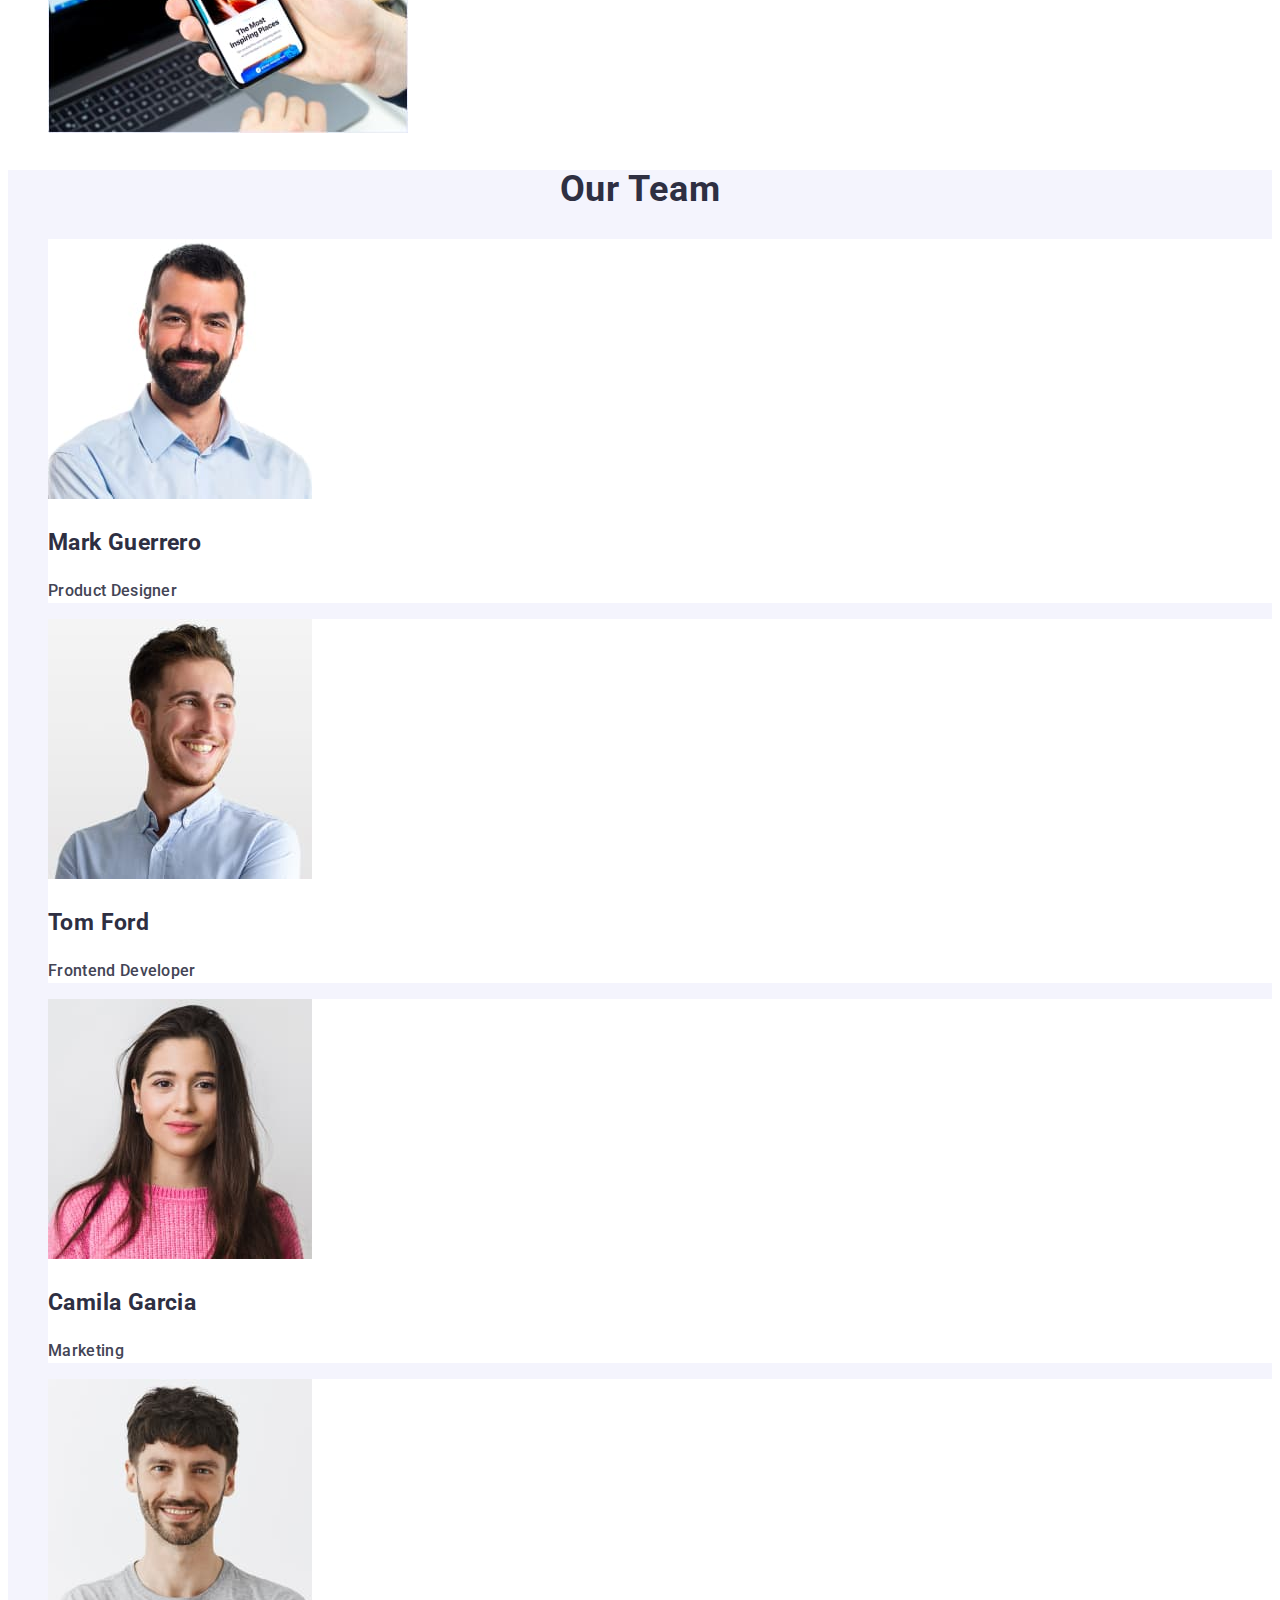
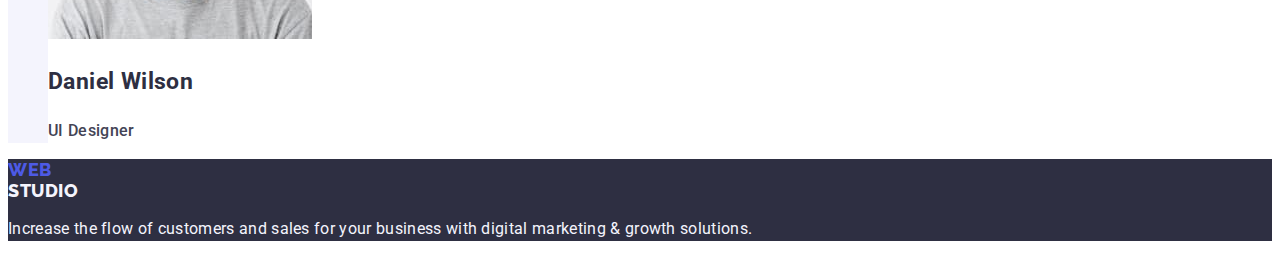
==== commit 78385162: "edit index.html" ====
--- a/index.html
+++ b/index.html
@@ -25,12 +25,14 @@
 
         <ul class="list">
           <li>
-            <a class="header-nav-link current link" href="./index.html">Studio</a>
+            <a class="header-nav-link link" href="./index.html">Studio</a>
           </li>
           <li>
-            <a class="header-nav-link link" href="./portfolio.html">Portfolio </a>
+            <a class="header-nav-link link" href="./portfolio.html"
+              >Portfolio</a
+            >
           </li>
-          <li><a class="header-nav-link link" href="">Contacts </a></li>
+          <li><a class="header-nav-link link" href="">Contacts</a></li>
         </ul>
       </nav>
 
@@ -178,8 +180,8 @@
       </section>
     </main>
 
-    <footer class="footer">
-      <a class="footer-logo-web" href="./index.html"
+    <footer>
+      <a class="footer-logo-web link" href="./index.html"
         >Web<span class="footer-logo-studio">Studio</span></a
       >
 
--- a/css/styles.css
+++ b/css/styles.css
@@ -163,9 +163,9 @@
 } 
 
 .main-team-pages {
-  font-weight: 500;
-  font-size: 20px;
-  line-height: 1.2;
+  font-weight: 700;
+  font-size: 36px;
+  line-height: 1.11;
   text-align: center;
   letter-spacing: 0.02em;
   color: var(--dark , #2e2f42);
@@ -185,4 +185,16 @@
   line-height: 1.5;
   letter-spacing: 0.02em;
   color: var(--text , #434455);
+}
+
+footer {
+  background-color: var(--dark , #2e2f42);
+}
+
+.footer-logo-studio {
+  color: var(--light , #F4F4FD);
+}
+
+.footer-text {
+  color: var(--light, #F4F4FD);
 }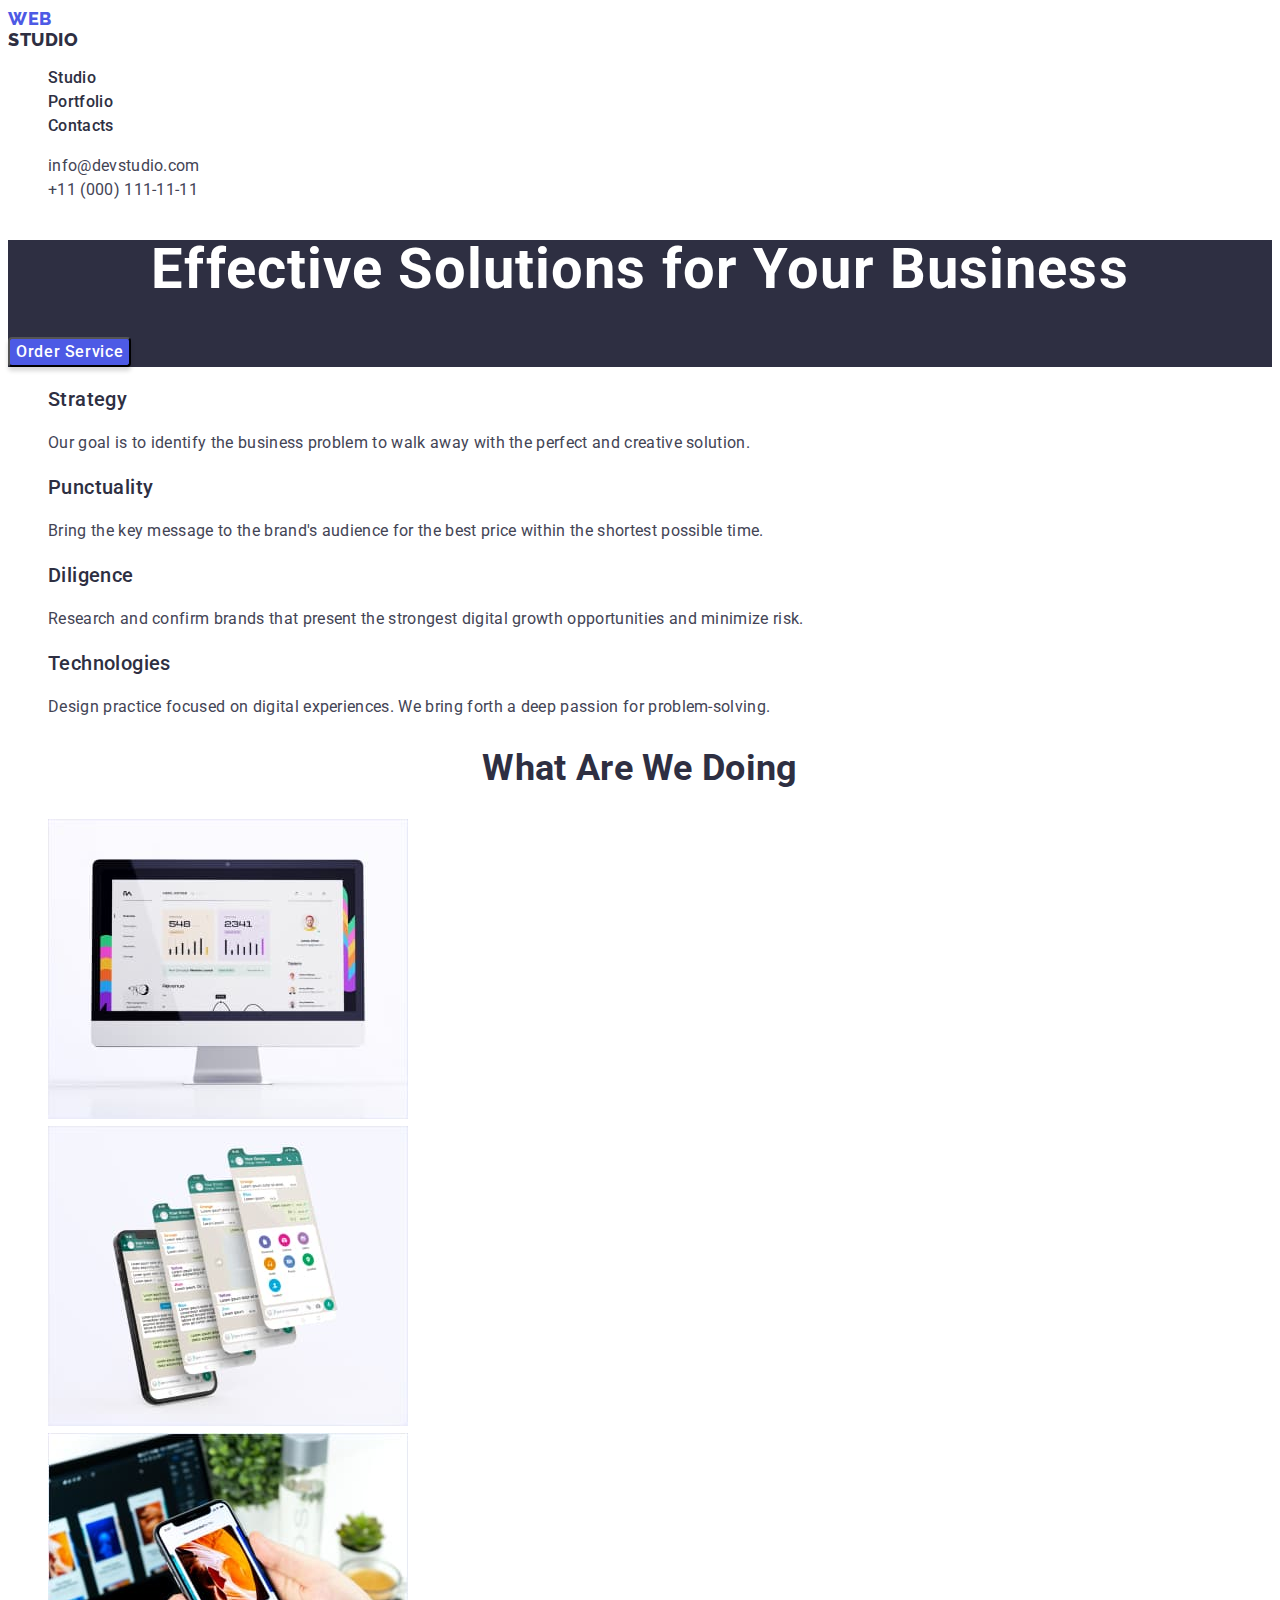
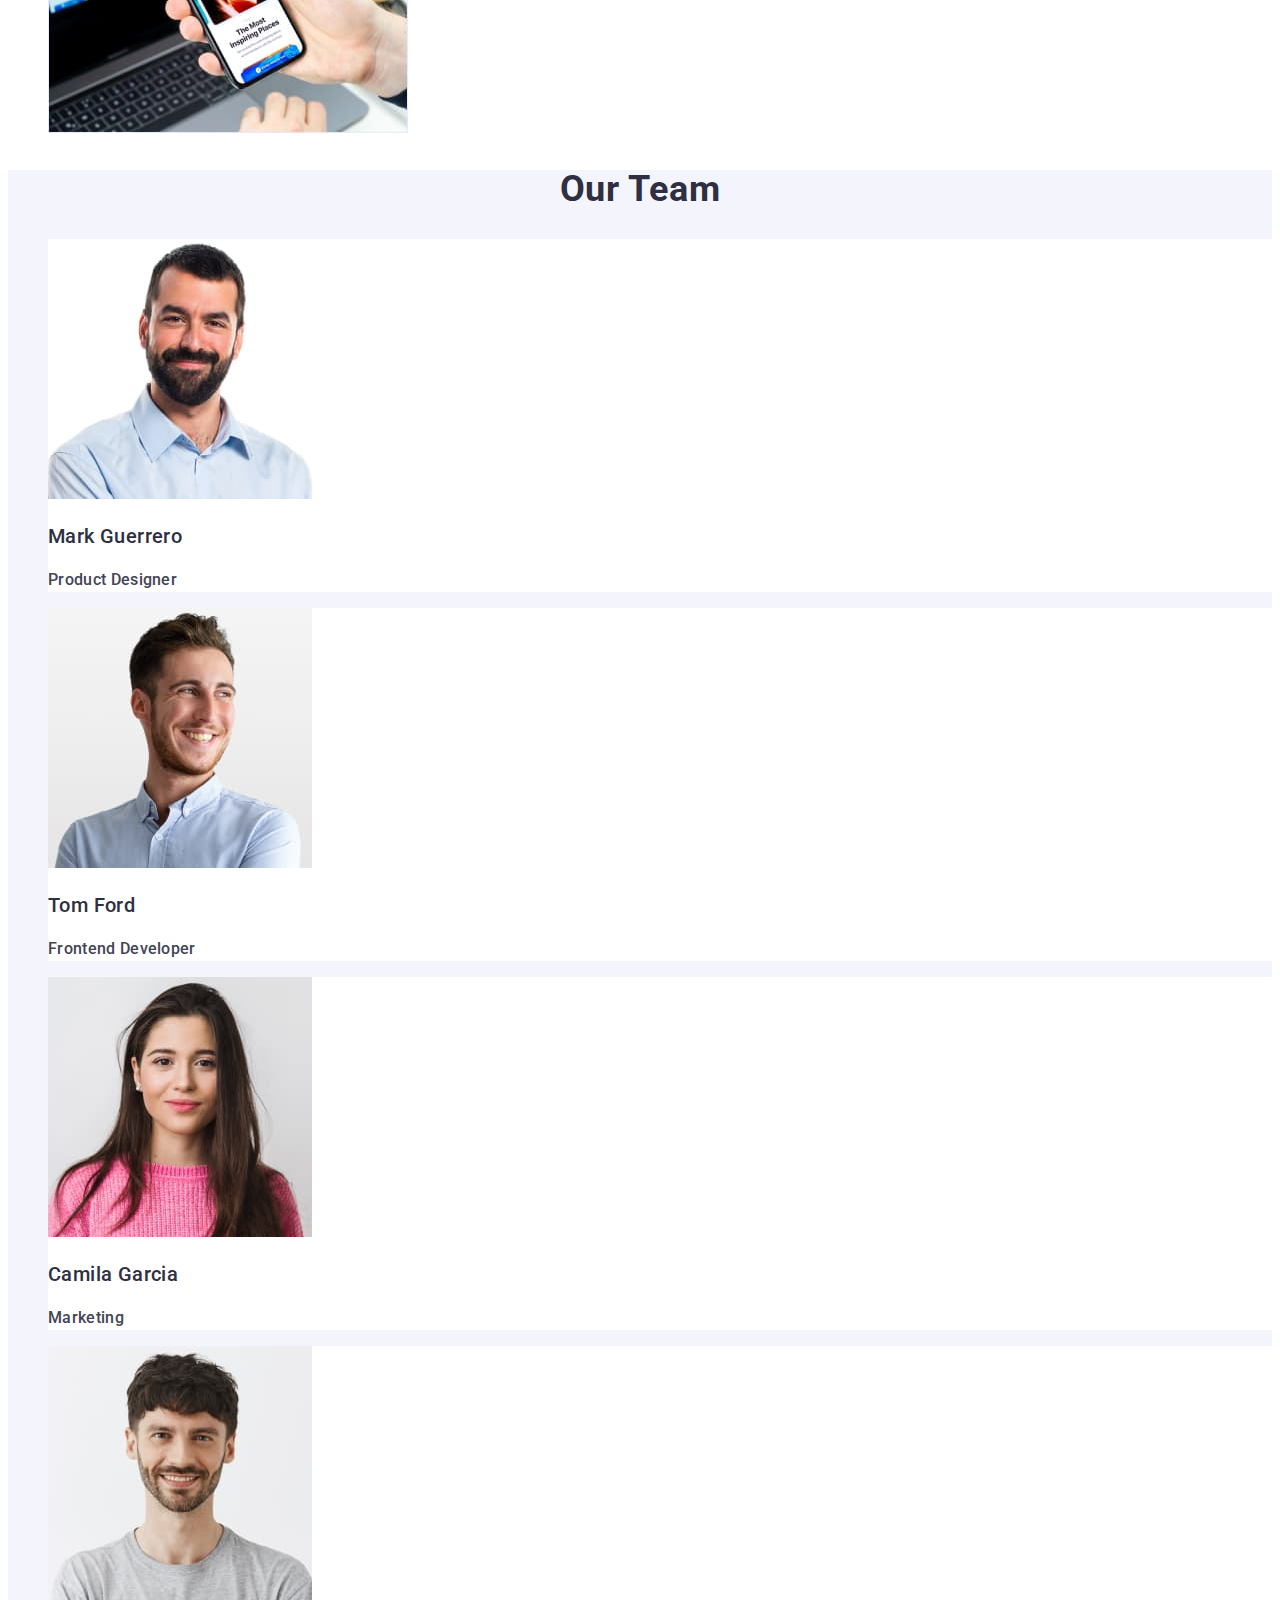
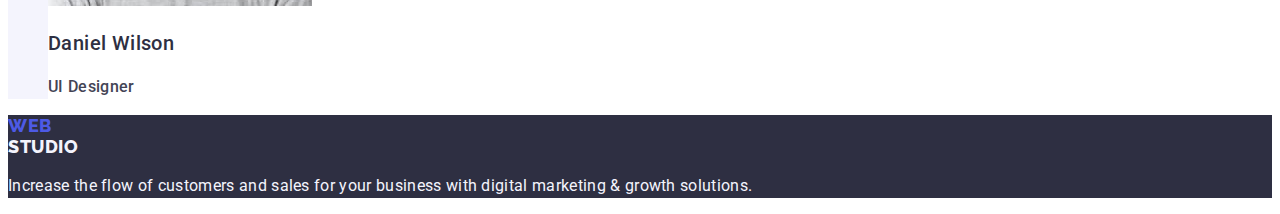
==== commit 9a8e9616: "edit" ====
--- a/index.html
+++ b/index.html
@@ -141,7 +141,7 @@
               height="260"
             />
             <h3 class="main-team-title">Mark Guerrero</h3>
-            <p class="main-team-text">Product Designer</p>
+            <p class="text">Product Designer</p>
           </li>
 
           <li class="main-team-photo">
@@ -152,7 +152,7 @@
               height="260"
             />
             <h3 class="main-team-title">Tom Ford</h3>
-            <p class="main-team-text">Frontend Developer</p>
+            <p class="text">Frontend Developer</p>
           </li>
 
           <li class="main-team-photo">
@@ -163,7 +163,7 @@
               height="260"
             />
             <h3 class="main-team-title">Camila Garcia</h3>
-            <p class="main-team-text">Marketing</p>
+            <p class="text">Marketing</p>
           </li>
 
           <li class="main-team-photo">
@@ -174,13 +174,13 @@
               height="260"
             />
             <h3 class="main-team-title">Daniel Wilson</h3>
-            <p class="main-team-text">UI Designer</p>
+            <p class="text">UI Designer</p>
           </li>
         </ul>
       </section>
     </main>
 
-    <footer>
+    <footer class="footer">
       <a class="footer-logo-web link" href="./index.html"
         >Web<span class="footer-logo-studio">Studio</span></a
       >
--- a/css/styles.css
+++ b/css/styles.css
@@ -71,19 +71,8 @@
 } */
 
 .header-logo-studio {
-  /* display: flex; */
   width: 71px;
-  /* flex-direction: column; */
-  /* justify-content: center; */
-
-  color: var(--dark, #2e2f42);
-  /* font-size: 18px; */
-  /* font-family: Raleway; */
-  /* font-style: normal; */
-  /* font-weight: 800; */
-  /* line-height: 21px; */
-  /* letter-spacing: 0.54px; */
-  /* text-transform: uppercase; */
+  color: var(--dark, #2e2f42);
 }
 
 .header-nav-link {
@@ -154,13 +143,13 @@
   line-height: 1.11;
   text-align: center;
   text-transform: capitalize;
-  color: var(--dark , #2e2f42);
+  color: var(--dark, #2e2f42);
 }
 
 .main-team {
   text-transform: capitalize;
-  background-color: var(--light ,#F4F4FD);
-} 
+  background-color: var(--light, #f4f4fd);
+}
 
 .main-team-pages {
   font-weight: 700;
@@ -168,33 +157,65 @@
   line-height: 1.11;
   text-align: center;
   letter-spacing: 0.02em;
-  color: var(--dark , #2e2f42);
+  color: var(--dark, #2e2f42);
 }
 
 .main-team-photo {
-  background-color: var(--white-background , #FFFFFF);
-  font-weight: 500;
-  font-size: 20px;
-  line-height: 1.2;
-  letter-spacing: 0.02em;
-  color: var(--dark , #2e2f42);
-}
-
-.main-team-text {
+  background-color: var(--white-background, #ffffff);
+  font-weight: 500;
+  font-size: 20px;
+  line-height: 1.2;
+  letter-spacing: 0.02em;
+  color: var(--dark, #2e2f42);
+}
+
+.main-team-title {
+  font-weight: 500;
+  font-size: 20px;
+  line-height: 1.2;
+  letter-spacing: 0.02em;
+}
+
+.text {
   font-size: 16px;
   line-height: 1.5;
   letter-spacing: 0.02em;
-  color: var(--text , #434455);
+  color: var(--text, #434455);
 }
 
 footer {
-  background-color: var(--dark , #2e2f42);
+  background-color: var(--dark, #2e2f42);
 }
 
 .footer-logo-studio {
-  color: var(--light , #F4F4FD);
+  color: var(--light, #f4f4fd);
 }
 
 .footer-text {
-  color: var(--light, #F4F4FD);
-}+  color: var(--light, #f4f4fd);
+}
+
+.portfolio-button {
+  font-family: var(--primary-font);
+  font-weight: 500;
+  font-size: 16px;
+  line-height: 1.5;
+  letter-spacing: 0.04em;
+  color: var(--primary-Brand, #4d5ae5);
+  background-color: var(--light, #f4f4fd);
+  cursor: pointer;
+}
+
+.portfolio-button:hover,
+.portfolio-button:focus {
+  color: var(--white-background, #ffffff);
+  background-color: var(--pressed-state, #404bbf);
+}
+
+.portfolio-project-title {
+  font-weight: 500;
+  font-size: 20px;
+  line-height: 1.2;
+  letter-spacing: 0.02em;
+  color: var(--dark ,#2e2f42);
+}
